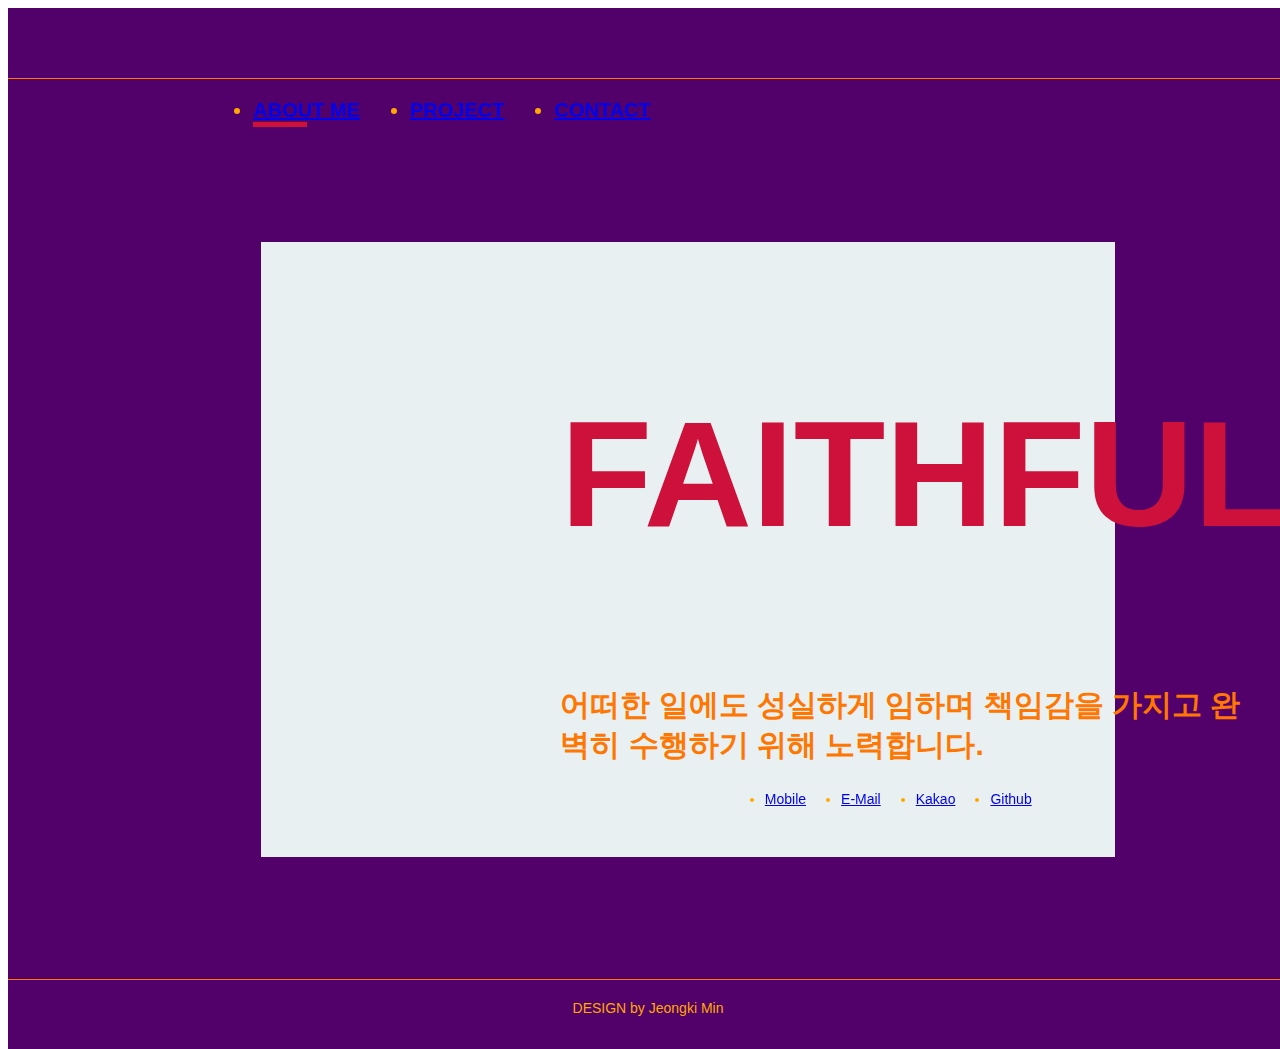
==== index.html @ d419f190 "about 섹션 자바스크립트 완료" ====
<!DOCTYPE html>
<html lang="ko">
<head>
    <meta charset="UTF-8">
    <meta http-equiv="X-UA-Compatible" content="IE=edge">
    <meta name="viewport" content="width=device-width, initial-scale=1.0">
    <link rel="stylesheet" href="css/reset.css">
    <link rel="stylesheet" href="css/style.css">
    <script defer src="js/main.js"></script>
    <script src="js/jquery-3.6.0.min.js"></script>
    <title>Document</title>
</head>
<body>
    <div id="wrap">
        <header>
            <ul id="nav">
                <li class="on" data-section="0"><a href="\">ABOUT ME</a>
                    <span class="under_bar"></span>
                </li>
                <li data-section="1"><a href="\">PROJECT</a>
                    <span class="under_bar"></span>
                </li>
                <li data-section="2"><a href="\">CONTACT</a>
                    <span class="under_bar"></span>
                </li>
            </ul>
        </header>
        <main>
            <section id="about" class="on" data-section="0">
                <ul id="pages">
                    <li class="page inner">
                        <div class="img">
                            <div class="text_box">
                                <h2>FAITHFUL</h2>
                                <h3>어떠한 일에도 성실하게 임하며 책임감을 가지고 완벽히 수행하기 위해 노력합니다.</h3>
                            </div>
                        </div>
                    </li>
                    <li class="page inner">
                        <div class="img">
                            <div class="text_box">
                                <h2>ENEGENIC</h2>
                                <h3>활발한 성격으로 많은 사람과 잘 어울리며 항상 에너지가 넘칩니다.</h3>
                            </div>
                        </div>
                    </li>
                    <li class="page inner">
                        <div class="img">
                            <div class="text_box">
                                <h2>CHALLENGE</h2>
                                <h3>도전정신으로 언제나 새로운 것에 대해 탐구하며 배우는 것에 두려움이 없습니다.</h3>
                            </div>
                        </div>
                    </li>
                    <li class="page inner">
                        <div class="img">
                            <div class="text_box">
                                <h2>SKILLS</h2>
                                <h3>코딩에 대한 기본적인 기술을 가지고 있으며 
                                    지속적인 공부를 통해 점점 늘려가고 있습니다.</h3>
                            </div>
                        </div>
                    </li>
                </ul>
            </section>
            <section id="project" data-section="1">
                <ul class="slider">
                    <li class="window page1">
                        <div class="address">
                            <span></span>
                            <p>Melon::음악이 필요한 순간, 멜론</p>
                        </div>
                        <div class="content">
                            <ul class="content_list">
                                <li>
                                    <img src="" alt="">
                                </li>
                                <li>
                                    <img src="" alt="">
                                </li>
                                <li>
                                    <img src="" alt="">
                                </li>
                            </ul>
                        </div>
                        <div class="btn">
                            <span class="left"></span>
                            <span class="center"></span>
                            <span class="right"></span>
                        </div>
                    </li>
                    <li class="window page2">
                        <div class="address">
                            <span></span>
                            <p>Melon::음악이 필요한 순간, 멜론</p>
                        </div>
                        <div class="content">
                            <ul class="content_list">
                                <li>
                                    <img src="" alt="">
                                </li>
                                <li>
                                    <img src="" alt="">
                                </li>
                                <li>
                                    <img src="" alt="">
                                </li>
                            </ul>
                        </div>
                        <div class="btn">
                            <span class="left"></span>
                            <span class="center"></span>
                            <span class="right"></span>
                        </div>
                    </li>
                    <li class="window page3">
                        <div class="address">
                            <span></span>
                            <p>Melon::음악이 필요한 순간, 멜론</p>
                        </div>
                        <div class="content">
                            <ul class="content_list">
                                <li>
                                    <img src="" alt="">
                                </li>
                                <li>
                                    <img src="" alt="">
                                </li>
                                <li>
                                    <img src="" alt="">
                                </li>
                            </ul>
                        </div>
                        <div class="btn">
                            <span class="left"></span>
                            <span class="center"></span>
                            <span class="right"></span>
                        </div>
                    </li>
                    <li class="window page4">
                        <div class="address">
                            <span></span>
                            <p>Melon::음악이 필요한 순간, 멜론</p>
                        </div>
                        <div class="content">
                            <ul class="content_list">
                                <li>
                                    <img src="" alt="">
                                </li>
                                <li>
                                    <img src="" alt="">
                                </li>
                                <li>
                                    <img src="" alt="">
                                </li>
                            </ul>
                        </div>
                        <div class="btn">
                            <span class="left"></span>
                            <span class="center"></span>
                            <span class="right"></span>
                        </div>
                    </li>
                </ul>
                <ul class ="texts">
                    <li>
                        <h4>멜론 홈페이지 리뉴얼</h4>
                        <h6 class="homepage"><a href="http://mypom11.github.io/melon" target='_blank' >mypom11.github.io/melon</a></h6>
                        <h5>HTML5, CSS3, JavaScript</h5>
                        <p>LoremasfdLoremasfdLoremasfd
                            LoremasfdLoremasfdLoremasfd
                            LoremasfdLoremasfdLoremasfd
                            LoremasfdLoremasfdLoremasfd</p>
                        <span class="launch_btn"><a href="http://mypom11.github.io/melon" target='_blank'>Lanch Project</a></span>
                    </li>
                </ul>
                <div class="scrollbar">
                    <span></span>
                </div>
            </section>
            <section id="contact" class="inner" data-section="2">
                <div class="profile">
                    <h2>MIN<br>JEONGKI</h2>
                    <ul class="profile_index">
                        <li>E-Mail <span>mypom11@gmail.com</span></li>
                        <li>GitHub <span>github.mypom11.io</span></li>
                        <li>KakaoTalk <span>kakao</span></li>
                        <li>Mobile <span>010.8787.4700</span></li>
                    </ul>
                </div>
                <div class="profile_img">

                </div>
            </section>
        </main>
        <aside>
            <ul class="side_contact">
                <li><a href="#">Mobile</a></li>
                <li><a href="#">E-Mail</a></li>
                <li><a href="#">Kakao</a></li>
                <li><a href="#">Github</a></li>
            </ul>
        </aside>
        <footer class="inner">DESIGN by Jeongki Min</footer>
    </div>
</body>
</html>
---- css/style.css ----
@-webkit-keyframes aboutScale {
  0% {
    -webkit-transform: scale(1);
            transform: scale(1);
    z-index: 0;
  }
  50% {
    -webkit-transform: scale(1.5);
            transform: scale(1.5);
    z-index: 40;
  }
  100% {
    -webkit-transform: scale(1);
            transform: scale(1);
    z-index: 0;
  }
}

@keyframes aboutScale {
  0% {
    -webkit-transform: scale(1);
            transform: scale(1);
    z-index: 0;
  }
  50% {
    -webkit-transform: scale(1.5);
            transform: scale(1.5);
    z-index: 40;
  }
  100% {
    -webkit-transform: scale(1);
            transform: scale(1);
    z-index: 0;
  }
}

body {
  overflow: hidden;
  font-size: 1.25rem;
  font-family: 'NanumSquare',sans-serif;
  width: 100vw;
  height: 100vh;
}

body .inner {
  width: 66.66667vw;
  margin: 0 auto;
}

#wrap {
  position: relative;
  width: 100%;
  height: 100%;
  background: #334257;
  padding: 7.8125vh 0;
}

#wrap header {
  position: fixed;
  top: 8.78906vh;
  left: 16.66667vw;
  z-index: 30;
}

#wrap header #nav {
  display: -webkit-box;
  display: -ms-flexbox;
  display: flex;
  -webkit-box-pack: justify;
      -ms-flex-pack: justify;
          justify-content: space-between;
  -webkit-box-align: center;
      -ms-flex-align: center;
          align-items: center;
  font-size: 1.25rem;
  font-weight: bold;
  color: #eee;
}

#wrap header #nav li {
  margin-right: 2.5em;
  position: relative;
  cursor: pointer;
}

#wrap header #nav li a {
  pointer-events: none;
}

#wrap header #nav li .under_bar {
  position: absolute;
  top: 100%;
  left: 0;
  background: #39A2DB;
  width: 0;
  height: 0.25em;
  -webkit-transition: 0.5s ease-in;
  transition: 0.5s ease-in;
  pointer-events: none;
}

#wrap header #nav li.on .under_bar {
  width: 50%;
}

#wrap header #nav li:hover .under_bar {
  width: 50%;
}

#wrap main {
  position: relative;
  border-top: 1px solid #476072;
  border-bottom: 1px solid #476072;
  width: 100%;
  height: 100%;
}

#wrap main section {
  opacity: 0;
  z-index: 0;
  -webkit-transition: 0.5s ease-in;
  transition: 0.5s ease-in;
}

#wrap main section.on {
  opacity: 1;
  z-index: 10;
}

#wrap main #about {
  display: block;
  height: 100%;
}

#wrap main #about #pages {
  width: 400vw;
  height: 100%;
  display: -webkit-box;
  display: -ms-flexbox;
  display: flex;
  position: relative;
  top: 0;
  left: 0;
  -webkit-transition: 0.5s;
  transition: 0.5s;
}

#wrap main #about #pages li {
  width: 100vw;
  height: 100%;
  display: -webkit-box;
  display: -ms-flexbox;
  display: flex;
  -webkit-box-pack: justify;
      -ms-flex-pack: justify;
          justify-content: space-between;
  -webkit-box-align: center;
      -ms-flex-align: center;
          align-items: center;
  -webkit-transition: 0.5s;
  transition: 0.5s;
  -webkit-transform: scale(1);
          transform: scale(1);
}

#wrap main #about #pages li.on {
  -webkit-animation: aboutScale 0.8s ease-in forwards;
          animation: aboutScale 0.8s ease-in forwards;
}

#wrap main #about #pages li .img {
  position: relative;
  width: 66.66667vw;
  height: 68.35938vh;
  background: #E8F0F2;
  margin: 0 auto;
}

#wrap main #about #pages li .img .text_box {
  position: absolute;
  right: -20%;
  bottom: 10%;
}

#wrap main #about #pages li .img .text_box h2 {
  font-size: 9.375rem;
  font-weight: 900;
  color: #A2DBFA;
}

#wrap main #about #pages li .img .text_box h3 {
  font-size: 1.875rem;
  font-weight: bold;
  color: #39A2DB;
  width: 23.33333em;
  line-height: 1.33333em;
}

#wrap main #project {
  display: block;
  position: absolute;
  top: 0;
  left: 0;
  width: 100%;
  height: 100%;
}

#wrap main #project .slider {
  position: absolute;
  top: 50%;
  left: 8.33333vw;
  width: 50%;
  height: 48.82812vh;
  -webkit-transform: translateY(-50%);
          transform: translateY(-50%);
  -webkit-perspective: 2000px;
          perspective: 2000px;
}

#wrap main #project .slider .window {
  width: 31.25vw;
  height: 39.0625vh;
  background: rgba(71, 96, 114, 0.4);
  border-radius: 10px;
}

#wrap main #project .slider .window.page1 {
  position: absolute;
  top: 50%;
  left: 35.15625vh;
  -webkit-transform: translateY(-50%) rotateY(40deg) scale(1);
          transform: translateY(-50%) rotateY(40deg) scale(1);
  z-index: 10;
}

#wrap main #project .slider .window.page2 {
  position: absolute;
  top: 50%;
  left: 25.39062vh;
  -webkit-transform: translateY(-50%) rotateY(30deg) scale(0.8);
          transform: translateY(-50%) rotateY(30deg) scale(0.8);
  z-index: 8;
}

#wrap main #project .slider .window.page3 {
  position: absolute;
  top: 50%;
  left: 17.57812vh;
  -webkit-transform: translateY(-50%) rotateY(20deg) scale(0.6);
          transform: translateY(-50%) rotateY(20deg) scale(0.6);
  z-index: 6;
}

#wrap main #project .slider .window.page4 {
  position: absolute;
  top: 50%;
  left: 9.76562vh;
  -webkit-transform: translateY(-50%) rotateY(10deg) scale(0.4);
          transform: translateY(-50%) rotateY(10deg) scale(0.4);
  z-index: 4;
}

#wrap main #project .slider .window .address {
  display: -webkit-box;
  display: -ms-flexbox;
  display: flex;
  font-size: 0.5rem;
  font-weight: normal;
  color: #EDEDED;
  margin: 1.36719vh auto;
  width: 80%;
  height: 1.36719vh;
  background: #000033;
  border-radius: 10px;
  line-height: 1.36719vh;
  text-indent: 1em;
}

#wrap main #project .slider .window .address span {
  margin-left: 1.04167vw;
  width: 1.36719vh;
  height: 1.36719vh;
  background: #A2DBFA;
  display: inline-block;
}

#wrap main #project .slider .window .content {
  width: 98%;
  height: 86%;
  background: #ccc;
  margin: 0 auto;
  border-radius: 4px;
  overflow: hidden;
}

#wrap main #project .slider .window .btn {
  position: absolute;
  top: 50%;
  left: 0;
  width: 100%;
  height: 3.90625vh;
  display: -webkit-box;
  display: -ms-flexbox;
  display: flex;
  -webkit-box-pack: justify;
      -ms-flex-pack: justify;
          justify-content: space-between;
  -webkit-box-align: center;
      -ms-flex-align: center;
          align-items: center;
  -webkit-transform: translateY(-50%);
          transform: translateY(-50%);
}

#wrap main #project .slider .window .btn span {
  display: block;
  opacity: 0;
  width: 3.90625vh;
  height: 3.90625vh;
  background: rebeccapurple;
  -webkit-transition: 0.2s ease-in;
  transition: 0.2s ease-in;
}

#wrap main #project .slider .window .btn span:hover {
  opacity: 1;
}

#wrap main #project .texts {
  position: absolute;
  top: 50%;
  left: 61.45833vw;
  -webkit-transform: translateY(-50%);
          transform: translateY(-50%);
}

#wrap main #project .texts h4 {
  font-size: 2.5rem;
  font-weight: bolder;
  color: #EDEDED;
}

#wrap main #project .texts h6 {
  font-size: 1.125rem;
  font-weight: normal;
  color: #0099FF;
  margin-bottom: 1.11111em;
  margin-top: 1.11111em;
}

#wrap main #project .texts h5 {
  font-size: 1.875rem;
  font-weight: normal;
  color: #EDEDED;
}

#wrap main #project .texts p {
  font-size: 1.25rem;
  font-weight: normal;
  color: #EDEDED;
  width: 15.625vw;
  margin-bottom: 1em;
  margin-top: 1em;
}

#wrap main #project .texts .launch_btn {
  display: inline-block;
  font-size: 1.125rem;
  font-weight: bold;
  color: #EDEDED;
  background: #0066CC;
  padding: 0.44444em 1.11111em;
  border-radius: 30px;
  margin-top: 5.85938vh;
}

#wrap main #project .scrollbar {
  position: absolute;
  left: 50%;
  bottom: 10%;
  width: 23.95833vw;
  height: 0.97656vh;
  background: #476072;
  -webkit-transform: translateX(-50%);
          transform: translateX(-50%);
  border-radius: 20px;
}

#wrap main #project .scrollbar span {
  position: absolute;
  top: 1px;
  left: 0;
  display: block;
  width: 20%;
  height: 80%;
  background: #334257;
  border-radius: 20px;
}

#wrap main #contact {
  position: absolute;
  top: 5.85938vh;
  left: 16.66667vw;
  display: -webkit-box;
  display: -ms-flexbox;
  display: flex;
  -webkit-box-align: center;
      -ms-flex-align: center;
          align-items: center;
  height: 74.21875vh;
}

#wrap main #contact .profile {
  width: 50%;
  height: 80%;
}

#wrap main #contact .profile h2 {
  font-size: 5rem;
  font-weight: 900;
  color: #EFEFEF;
}

#wrap main #contact .profile .profile_index {
  width: 80%;
  margin-top: 4.88281vh;
  display: -ms-grid;
  display: grid;
  -ms-grid-rows: (1fr)[4];
      grid-template-rows: repeat(4, 1fr);
}

#wrap main #contact .profile .profile_index li {
  position: relative;
  font-size: 1.875rem;
  font-weight: bold;
  color: #FFC947;
  padding: 0.66667em 0;
  border-bottom: 1px solid #185ADB;
}

#wrap main #contact .profile .profile_index li span {
  font-size: 1.125rem;
  font-weight: normal;
  position: absolute;
  top: 50%;
  left: 13.33333em;
  -webkit-transform: translateY(-50%);
          transform: translateY(-50%);
}

#wrap main #contact .profile_img {
  width: 50%;
  height: 100%;
  background: #185ADB;
}

#wrap aside {
  position: fixed;
  right: 16.66667vw;
  bottom: 8.78906vh;
  font-size: 0.875rem;
  color: #eee;
  z-index: 30;
}

#wrap aside .side_contact {
  display: -webkit-box;
  display: -ms-flexbox;
  display: flex;
  -webkit-box-pack: justify;
      -ms-flex-pack: justify;
          justify-content: space-between;
  -webkit-box-align: center;
      -ms-flex-align: center;
          align-items: center;
}

#wrap aside .side_contact li {
  margin-right: 2.5em;
  -webkit-transition: 0.5s;
  transition: 0.5s;
}

#wrap aside .side_contact li:hover {
  color: #39A2DB;
}

#wrap footer {
  padding-top: 1.42857em;
  font-size: 0.875rem;
  font-weight: normal;
  color: #476072;
  display: -webkit-box;
  display: -ms-flexbox;
  display: flex;
  -webkit-box-pack: center;
      -ms-flex-pack: center;
          justify-content: center;
  -webkit-box-align: center;
      -ms-flex-align: center;
          align-items: center;
}
/*# sourceMappingURL=style.css.map */
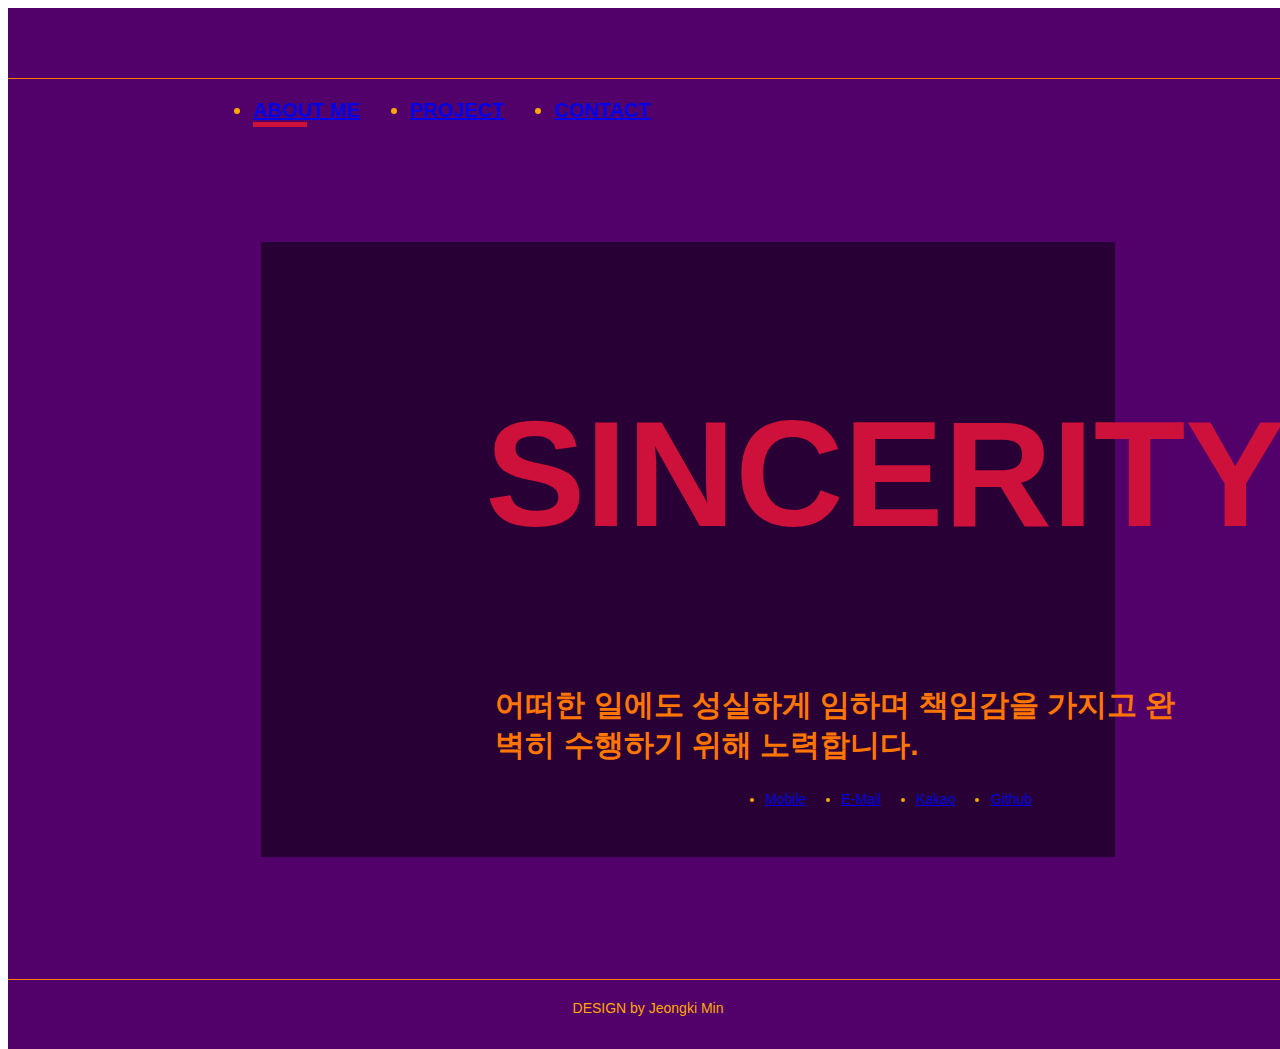
==== commit 3954df55: "비디오 추가 및 기본 프로토 타입 완성 추후 내용 입력 및 애니메이션 추가" ====
--- a/index.html
+++ b/index.html
@@ -5,10 +5,10 @@
     <meta http-equiv="X-UA-Compatible" content="IE=edge">
     <meta name="viewport" content="width=device-width, initial-scale=1.0">
     <link rel="stylesheet" href="css/reset.css">
-    <link rel="stylesheet" href="css/style.css">
+    <link rel="stylesheet" href="scss/style.css">
     <script defer src="js/main.js"></script>
     <script src="js/jquery-3.6.0.min.js"></script>
-    <title>Document</title>
+    <title>민정기::PORTPOLIO</title>
 </head>
 <body>
     <div id="wrap">
@@ -29,23 +29,29 @@
             <section id="about" class="on" data-section="0">
                 <ul id="pages">
                     <li class="page inner">
-                        <div class="img">
-                            <div class="text_box">
-                                <h2>FAITHFUL</h2>
+                        <div class="video">
+                            <video src="videos/pexels-mart-production-7262264.mp4" autoplay muted loop></video>
+                            <div class="black_bg"></div>
+                            <div class="text_box">
+                                <h2>SINCERITY</h2>
                                 <h3>어떠한 일에도 성실하게 임하며 책임감을 가지고 완벽히 수행하기 위해 노력합니다.</h3>
                             </div>
                         </div>
                     </li>
                     <li class="page inner">
-                        <div class="img">
-                            <div class="text_box">
-                                <h2>ENEGENIC</h2>
+                        <div class="video">
+                            <video src="videos/enegetic.mp4" muted loop></video>
+                            <div class="black_bg"></div>
+                            <div class="text_box">
+                                <h2>ENEGETIC</h2>
                                 <h3>활발한 성격으로 많은 사람과 잘 어울리며 항상 에너지가 넘칩니다.</h3>
                             </div>
                         </div>
                     </li>
                     <li class="page inner">
-                        <div class="img">
+                        <div class="video">
+                            <video src="videos/challenge.mp4" muted loop></video>
+                            <div class="black_bg"></div>
                             <div class="text_box">
                                 <h2>CHALLENGE</h2>
                                 <h3>도전정신으로 언제나 새로운 것에 대해 탐구하며 배우는 것에 두려움이 없습니다.</h3>
@@ -53,7 +59,8 @@
                         </div>
                     </li>
                     <li class="page inner">
-                        <div class="img">
+                        <div class="video">
+                            <div class="black_bg"></div>
                             <div class="text_box">
                                 <h2>SKILLS</h2>
                                 <h3>코딩에 대한 기본적인 기술을 가지고 있으며 
@@ -65,81 +72,77 @@
             </section>
             <section id="project" data-section="1">
                 <ul class="slider">
-                    <li class="window page1">
-                        <div class="address">
-                            <span></span>
+                    <li class="window page0" data-class="0" >
+                        <div class="address">
                             <p>Melon::음악이 필요한 순간, 멜론</p>
                         </div>
                         <div class="content">
                             <ul class="content_list">
                                 <li>
-                                    <img src="" alt="">
-                                </li>
-                                <li>
-                                    <img src="" alt="">
-                                </li>
-                                <li>
-                                    <img src="" alt="">
-                                </li>
-                            </ul>
-                        </div>
-                        <div class="btn">
-                            <span class="left"></span>
-                            <span class="center"></span>
-                            <span class="right"></span>
-                        </div>
-                    </li>
-                    <li class="window page2">
-                        <div class="address">
-                            <span></span>
-                            <p>Melon::음악이 필요한 순간, 멜론</p>
-                        </div>
-                        <div class="content">
-                            <ul class="content_list">
-                                <li>
-                                    <img src="" alt="">
-                                </li>
-                                <li>
-                                    <img src="" alt="">
-                                </li>
-                                <li>
-                                    <img src="" alt="">
-                                </li>
-                            </ul>
-                        </div>
-                        <div class="btn">
-                            <span class="left"></span>
-                            <span class="center"></span>
-                            <span class="right"></span>
-                        </div>
-                    </li>
-                    <li class="window page3">
-                        <div class="address">
-                            <span></span>
-                            <p>Melon::음악이 필요한 순간, 멜론</p>
-                        </div>
-                        <div class="content">
-                            <ul class="content_list">
-                                <li>
-                                    <img src="" alt="">
-                                </li>
-                                <li>
-                                    <img src="" alt="">
-                                </li>
-                                <li>
-                                    <img src="" alt="">
-                                </li>
-                            </ul>
-                        </div>
-                        <div class="btn">
-                            <span class="left"></span>
-                            <span class="center"></span>
-                            <span class="right"></span>
-                        </div>
-                    </li>
-                    <li class="window page4">
-                        <div class="address">
-                            <span></span>
+                                    <video src="videos/melon0.mp4" autoplay muted loop></video>
+                                </li>
+                                <li>
+                                    <video src="videos/melon1.mp4" autoplay muted loop></video>
+                                </li>
+                                <li>
+                                    <video src="videos/melon2.mp4" autoplay muted loop></video>
+                                </li>
+                            </ul>
+                        </div>
+                        <div class="btn">
+                            <span class="left"></span>
+                            <span class="center"></span>
+                            <span class="right"></span>
+                        </div>
+                    </li>
+                    <li class="window page1" data-class="1" >
+                        <div class="address">
+                            <p>IONIQ5::Welcome on board</p>
+                        </div>
+                        <div class="content">
+                            <ul class="content_list">
+                                <li>
+                                    <video src="videos/ioniq0.webm" autoplay muted loop></video>
+                                </li>
+                                <li>
+                                    <video src="videos/ioniq1.webm" autoplay muted loop></video>
+                                </li>
+                                <li>
+                                    <video src="videos/ioniq2.webm" autoplay muted loop></video>
+                                </li>
+                            </ul>
+                        </div>
+                        <div class="btn">
+                            <span class="left"></span>
+                            <span class="center"></span>
+                            <span class="right"></span>
+                        </div>
+                    </li>
+                    <li class="window page2" data-class="2" >
+                        <div class="address">
+                            <p>IONIQ5::Welcome on board</p>
+                        </div>
+                        <div class="content">
+                            <ul class="content_list">
+                                <li>
+                                    <img src="" alt="">
+                                </li>
+                                <li>
+                                    <img src="" alt="">
+                                </li>
+                                <li>
+                                    <img src="" alt="">
+                                </li>
+                            </ul>
+                        </div>
+                        <div class="btn">
+                            <span class="left"></span>
+                            <span class="center"></span>
+                            <span class="right"></span>
+                        </div>
+                    </li>
+                    <li class="window page3" data-class="3" >
+                        <div class="address">
                             <p>Melon::음악이 필요한 순간, 멜론</p>
                         </div>
                         <div class="content">
@@ -163,6 +166,36 @@
                     </li>
                 </ul>
                 <ul class ="texts">
+                    <li>
+                        <h4>멜론 홈페이지 리뉴얼</h4>
+                        <h6 class="homepage"><a href="http://mypom11.github.io/melon" target='_blank' >mypom11.github.io/melon</a></h6>
+                        <h5>HTML5, CSS3, JavaScript</h5>
+                        <p>LoremasfdLoremasfdLoremasfd
+                            LoremasfdLoremasfdLoremasfd
+                            LoremasfdLoremasfdLoremasfd
+                            LoremasfdLoremasfdLoremasfd</p>
+                        <span class="launch_btn"><a href="http://mypom11.github.io/melon" target='_blank'>Lanch Project</a></span>
+                    </li>
+                    <li>
+                        <h4>아이오닉 이벤트 페이지 제작</h4>
+                        <h6 class="homepage"><a href="http://mypom11.github.io/ioniq" target='_blank' >mypom11.github.io/ioniq</a></h6>
+                        <h5>HTML5, CSS3, JavaScript</h5>
+                        <p>LoremasfdLoremasfdLoremasfd
+                            LoremasfdLoremasfdLoremasfd
+                            LoremasfdLoremasfdLoremasfd
+                            LoremasfdLoremasfdLoremasfd</p>
+                        <span class="launch_btn"><a href="http://mypom11.github.io/ioniq" target='_blank'>Lanch Project</a></span>
+                    </li>
+                    <li>
+                        <h4>멜론 홈페이지 리뉴얼</h4>
+                        <h6 class="homepage"><a href="http://mypom11.github.io/melon" target='_blank' >mypom11.github.io/melon</a></h6>
+                        <h5>HTML5, CSS3, JavaScript</h5>
+                        <p>LoremasfdLoremasfdLoremasfd
+                            LoremasfdLoremasfdLoremasfd
+                            LoremasfdLoremasfdLoremasfd
+                            LoremasfdLoremasfdLoremasfd</p>
+                        <span class="launch_btn"><a href="http://mypom11.github.io/melon" target='_blank'>Lanch Project</a></span>
+                    </li>
                     <li>
                         <h4>멜론 홈페이지 리뉴얼</h4>
                         <h6 class="homepage"><a href="http://mypom11.github.io/melon" target='_blank' >mypom11.github.io/melon</a></h6>
@@ -183,7 +216,7 @@
                     <h2>MIN<br>JEONGKI</h2>
                     <ul class="profile_index">
                         <li>E-Mail <span>mypom11@gmail.com</span></li>
-                        <li>GitHub <span>github.mypom11.io</span></li>
+                        <li>GitHub <span>github.io/mypom11</span></li>
                         <li>KakaoTalk <span>kakao</span></li>
                         <li>Mobile <span>010.8787.4700</span></li>
                     </ul>
--- a/scss/style.css
+++ b/scss/style.css
@@ -0,0 +1,792 @@
+@-webkit-keyframes aboutScale {
+  0% {
+    -webkit-transform: scale(1);
+            transform: scale(1);
+    z-index: 0;
+  }
+  50% {
+    -webkit-transform: scale(1.5);
+            transform: scale(1.5);
+    z-index: 40;
+  }
+  100% {
+    -webkit-transform: scale(1);
+            transform: scale(1);
+    z-index: 0;
+  }
+}
+
+@keyframes aboutScale {
+  0% {
+    -webkit-transform: scale(1);
+            transform: scale(1);
+    z-index: 0;
+  }
+  50% {
+    -webkit-transform: scale(1.5);
+            transform: scale(1.5);
+    z-index: 40;
+  }
+  100% {
+    -webkit-transform: scale(1);
+            transform: scale(1);
+    z-index: 0;
+  }
+}
+
+@-webkit-keyframes textAni {
+  from {
+    -webkit-transform: translateY(20%);
+            transform: translateY(20%);
+    opacity: 0;
+  }
+  to {
+    -webkit-transform: translateY(0%);
+            transform: translateY(0%);
+    opacity: 1;
+  }
+}
+
+@keyframes textAni {
+  from {
+    -webkit-transform: translateY(20%);
+            transform: translateY(20%);
+    opacity: 0;
+  }
+  to {
+    -webkit-transform: translateY(0%);
+            transform: translateY(0%);
+    opacity: 1;
+  }
+}
+
+body {
+  overflow: hidden;
+  font-size: 1.25rem;
+  font-family: 'NanumSquare',sans-serif;
+  width: 100vw;
+  height: 100vh;
+}
+
+body .inner {
+  width: 66.66667vw;
+  margin: 0 auto;
+}
+
+#wrap {
+  position: relative;
+  width: 100%;
+  height: 100%;
+  background: #334257;
+  padding: 7.8125vh 0;
+  -webkit-transition: 0.5s;
+  transition: 0.5s;
+}
+
+#wrap header {
+  position: fixed;
+  top: 8.78906vh;
+  left: 16.66667vw;
+  z-index: 30;
+}
+
+#wrap header #nav {
+  display: -webkit-box;
+  display: -ms-flexbox;
+  display: flex;
+  -webkit-box-pack: justify;
+      -ms-flex-pack: justify;
+          justify-content: space-between;
+  -webkit-box-align: center;
+      -ms-flex-align: center;
+          align-items: center;
+  font-size: 1.25rem;
+  font-weight: bold;
+  color: #eee;
+}
+
+#wrap header #nav li {
+  margin-right: 2.5em;
+  position: relative;
+  cursor: pointer;
+}
+
+#wrap header #nav li a {
+  pointer-events: none;
+}
+
+#wrap header #nav li .under_bar {
+  position: absolute;
+  top: 100%;
+  left: 0;
+  background: #39A2DB;
+  width: 0;
+  height: 0.25em;
+  -webkit-transition: 0.5s ease-in;
+  transition: 0.5s ease-in;
+  pointer-events: none;
+}
+
+#wrap header #nav li.on .under_bar {
+  width: 50%;
+}
+
+#wrap header #nav li:hover .under_bar {
+  width: 50%;
+}
+
+#wrap main {
+  position: relative;
+  border-top: 1px solid #476072;
+  border-bottom: 1px solid #476072;
+  width: 100%;
+  height: 100%;
+}
+
+#wrap main section {
+  opacity: 0;
+  z-index: 0;
+  -webkit-transition: 0.5s ease-in;
+  transition: 0.5s ease-in;
+}
+
+#wrap main section.on {
+  opacity: 1;
+  z-index: 10;
+}
+
+#wrap main #about {
+  display: block;
+  height: 100%;
+}
+
+#wrap main #about #pages {
+  width: 400vw;
+  height: 100%;
+  display: -webkit-box;
+  display: -ms-flexbox;
+  display: flex;
+  position: relative;
+  top: 0;
+  left: 0;
+  -webkit-transition: 0.5s;
+  transition: 0.5s;
+}
+
+#wrap main #about #pages li {
+  width: 100vw;
+  height: 100%;
+  display: -webkit-box;
+  display: -ms-flexbox;
+  display: flex;
+  -webkit-box-pack: justify;
+      -ms-flex-pack: justify;
+          justify-content: space-between;
+  -webkit-box-align: center;
+      -ms-flex-align: center;
+          align-items: center;
+  -webkit-transition: 0.5s;
+  transition: 0.5s;
+  -webkit-transform: scale(1);
+          transform: scale(1);
+}
+
+#wrap main #about #pages li.on {
+  -webkit-animation: aboutScale 0.8s ease-in forwards;
+          animation: aboutScale 0.8s ease-in forwards;
+}
+
+#wrap main #about #pages li .video {
+  position: relative;
+  width: 66.66667vw;
+  height: 68.35938vh;
+  margin: 0 auto;
+}
+
+#wrap main #about #pages li .video .black_bg {
+  width: 100%;
+  height: 100%;
+  position: absolute;
+  top: 0;
+  left: 0;
+  background: rgba(0, 0, 0, 0.5);
+}
+
+#wrap main #about #pages li .video:nth-child(4) {
+  background: #ccc;
+}
+
+#wrap main #about #pages li .video video {
+  width: 100%;
+  height: 100%;
+  -o-object-fit: cover;
+     object-fit: cover;
+}
+
+#wrap main #about #pages li .video .text_box {
+  position: absolute;
+  right: -20%;
+  bottom: 10%;
+}
+
+#wrap main #about #pages li .video .text_box h2 {
+  font-size: 9.375rem;
+  font-weight: 900;
+  color: #A2DBFA;
+}
+
+#wrap main #about #pages li .video .text_box h3 {
+  font-size: 1.875rem;
+  font-weight: bold;
+  color: #39A2DB;
+  width: 23.33333em;
+  line-height: 1.33333em;
+  margin-left: 0.33333em;
+}
+
+#wrap main #project {
+  display: block;
+  position: absolute;
+  top: 0;
+  left: 0;
+  width: 100%;
+  height: 100%;
+}
+
+#wrap main #project .slider {
+  position: absolute;
+  top: 50%;
+  left: 8.33333vw;
+  width: 50%;
+  height: 48.82812vh;
+  -webkit-transform: translateY(-50%);
+          transform: translateY(-50%);
+  -webkit-perspective: 2000px;
+          perspective: 2000px;
+  pointer-events: none;
+  overflow: hidden;
+}
+
+#wrap main #project .slider .window {
+  display: none;
+  pointer-events: none;
+}
+
+#wrap main #project .slider .window:nth-child(2) .content .content_list li:nth-child(3) {
+  background: #000033;
+  display: -webkit-box;
+  display: -ms-flexbox;
+  display: flex;
+  -webkit-box-pack: center;
+      -ms-flex-pack: center;
+          justify-content: center;
+  -webkit-box-align: center;
+      -ms-flex-align: center;
+          align-items: center;
+}
+
+#wrap main #project .slider .window:nth-child(2) .content .content_list li:nth-child(3) video {
+  width: 50%;
+  height: 100%;
+}
+
+#wrap main #project .slider .window.page-1, #wrap main #project .slider .window.page-2, #wrap main #project .slider .window.page-3 {
+  width: 31.25vw;
+  height: 39.0625vh;
+  background: rgba(71, 96, 114, 0.4);
+  border-radius: 10px;
+  -webkit-transition: 0.5s;
+  transition: 0.5s;
+  pointer-events: auto;
+  display: block;
+  position: absolute;
+  top: 50%;
+  left: 46.875vw;
+  -webkit-transform: translateY(-50%) rotateY(40deg) scale(1);
+          transform: translateY(-50%) rotateY(40deg) scale(1);
+  z-index: 10;
+}
+
+#wrap main #project .slider .window.page0 {
+  width: 31.25vw;
+  height: 39.0625vh;
+  background: rgba(71, 96, 114, 0.4);
+  border-radius: 10px;
+  -webkit-transition: 0.5s;
+  transition: 0.5s;
+  pointer-events: auto;
+  display: block;
+  position: absolute;
+  top: 50%;
+  left: 29.29688vh;
+  -webkit-transform: translateY(-50%) rotateY(40deg) scale(1);
+          transform: translateY(-50%) rotateY(40deg) scale(1);
+  z-index: 10;
+}
+
+#wrap main #project .slider .window.page1 {
+  width: 31.25vw;
+  height: 39.0625vh;
+  background: rgba(71, 96, 114, 0.4);
+  border-radius: 10px;
+  -webkit-transition: 0.5s;
+  transition: 0.5s;
+  pointer-events: auto;
+  display: block;
+  position: absolute;
+  top: 50%;
+  left: 19.53125vh;
+  -webkit-transform: translateY(-50%) rotateY(30deg) scale(0.8);
+          transform: translateY(-50%) rotateY(30deg) scale(0.8);
+  z-index: 8;
+}
+
+#wrap main #project .slider .window.page2 {
+  width: 31.25vw;
+  height: 39.0625vh;
+  background: rgba(71, 96, 114, 0.4);
+  border-radius: 10px;
+  -webkit-transition: 0.5s;
+  transition: 0.5s;
+  pointer-events: auto;
+  display: block;
+  position: absolute;
+  top: 50%;
+  left: 9.76562vh;
+  -webkit-transform: translateY(-50%) rotateY(20deg) scale(0.6);
+          transform: translateY(-50%) rotateY(20deg) scale(0.6);
+  z-index: 6;
+}
+
+#wrap main #project .slider .window.page3 {
+  width: 31.25vw;
+  height: 39.0625vh;
+  background: rgba(71, 96, 114, 0.4);
+  border-radius: 10px;
+  -webkit-transition: 0.5s;
+  transition: 0.5s;
+  pointer-events: auto;
+  display: block;
+  position: absolute;
+  top: 50%;
+  left: 0vh;
+  -webkit-transform: translateY(-50%) rotateY(10deg) scale(0.4);
+          transform: translateY(-50%) rotateY(10deg) scale(0.4);
+  z-index: 4;
+}
+
+#wrap main #project .slider .window .address {
+  display: -webkit-box;
+  display: -ms-flexbox;
+  display: flex;
+  font-size: 0.5rem;
+  font-weight: normal;
+  color: #EDEDED;
+  margin: 1.36719vh auto;
+  width: 80%;
+  height: 1.36719vh;
+  background: #000033;
+  border-radius: 10px;
+  line-height: 1.36719vh;
+  text-indent: 1em;
+  pointer-events: none;
+}
+
+#wrap main #project .slider .window .address img {
+  margin-left: 1.04167vw;
+  width: 1.36719vh;
+  height: 1.36719vh;
+  background: #A2DBFA;
+  display: inline-block;
+}
+
+#wrap main #project .slider .window .content {
+  position: relative;
+  width: 98%;
+  height: 86%;
+  margin: 0 auto;
+  border-radius: 4px;
+  overflow: hidden;
+  pointer-events: none;
+}
+
+#wrap main #project .slider .window .content .content_list {
+  position: absolute;
+  top: 0;
+  left: 0;
+  display: -webkit-box;
+  display: -ms-flexbox;
+  display: flex;
+  -webkit-box-pack: justify;
+      -ms-flex-pack: justify;
+          justify-content: space-between;
+  -webkit-box-align: center;
+      -ms-flex-align: center;
+          align-items: center;
+  width: 100%;
+  height: 100%;
+  -webkit-transition: 0.5s ease-in;
+  transition: 0.5s ease-in;
+}
+
+#wrap main #project .slider .window .content .content_list li {
+  width: 100%;
+  height: 100%;
+}
+
+#wrap main #project .slider .window .content .content_list li video {
+  width: 100%;
+  height: 100%;
+  -o-object-fit: fill;
+     object-fit: fill;
+}
+
+#wrap main #project .slider .window.on {
+  -webkit-transform: translateY(-50%) rotateY(0deg) scale(1);
+          transform: translateY(-50%) rotateY(0deg) scale(1);
+  -webkit-animation: paused;
+          animation: paused;
+}
+
+#wrap main #project .slider .window.on .btn {
+  -webkit-box-pack: justify;
+      -ms-flex-pack: justify;
+          justify-content: space-between;
+}
+
+#wrap main #project .slider .window.on .btn span {
+  display: block;
+  opacity: 0.3;
+}
+
+#wrap main #project .slider .window.on .btn span:hover {
+  opacity: 1;
+}
+
+#wrap main #project .slider .window.on .btn span:hover:nth-child(1) {
+  background-image: url("../images/icons/btn_left_hover.png");
+  background-position: center center;
+  background-size: cover;
+  background-repeat: no-repeat;
+}
+
+#wrap main #project .slider .window.on .btn span:hover:nth-child(3) {
+  background-image: url("../images/icons/btn_right_hover.png");
+  background-position: center center;
+  background-size: cover;
+  background-repeat: no-repeat;
+}
+
+#wrap main #project .slider .window.on .btn span:nth-child(2) {
+  background-image: url("../images/icons/btn_down.png");
+  background-position: center center;
+  background-size: cover;
+  background-repeat: no-repeat;
+}
+
+#wrap main #project .slider .window.on .btn span:nth-child(2):hover {
+  background-image: url("../images/icons/btn_down_hover.png");
+  background-position: center center;
+  background-size: cover;
+  background-repeat: no-repeat;
+}
+
+#wrap main #project .slider .window .btn {
+  position: absolute;
+  top: 50%;
+  left: 10%;
+  width: 80%;
+  height: 3.90625vh;
+  display: -webkit-box;
+  display: -ms-flexbox;
+  display: flex;
+  -webkit-box-pack: center;
+      -ms-flex-pack: center;
+          justify-content: center;
+  -webkit-box-align: center;
+      -ms-flex-align: center;
+          align-items: center;
+  -webkit-transform: translateY(-50%);
+          transform: translateY(-50%);
+  pointer-events: none;
+}
+
+#wrap main #project .slider .window .btn span {
+  pointer-events: auto;
+  display: none;
+  opacity: 0;
+  cursor: pointer;
+  width: 3.90625vh;
+  height: 3.90625vh;
+  -webkit-transition: 0.2s ease-in;
+  transition: 0.2s ease-in;
+}
+
+#wrap main #project .slider .window .btn span:nth-child(1) {
+  background-image: url("../images/icons/btn_left.png");
+  background-position: center center;
+  background-size: cover;
+  background-repeat: no-repeat;
+}
+
+#wrap main #project .slider .window .btn span:nth-child(2) {
+  background-image: url("../images/icons/btn_up.png");
+  background-position: center center;
+  background-size: cover;
+  background-repeat: no-repeat;
+  opacity: 0.3;
+  display: block;
+}
+
+#wrap main #project .slider .window .btn span:nth-child(2):hover {
+  background-image: url("../images/icons/btn_up_hover.png");
+  background-position: center center;
+  background-size: cover;
+  background-repeat: no-repeat;
+  opacity: 1;
+}
+
+#wrap main #project .slider .window .btn span:nth-child(3) {
+  background-image: url("../images/icons/btn_right.png");
+  background-position: center center;
+  background-size: cover;
+  background-repeat: no-repeat;
+}
+
+#wrap main #project .texts {
+  position: relative;
+  position: absolute;
+  top: 50%;
+  left: 61.45833vw;
+  width: 50%;
+}
+
+#wrap main #project .texts li {
+  position: absolute;
+  top: 0;
+  left: 0;
+  -webkit-transform: translateY(-50%);
+          transform: translateY(-50%);
+  visibility: hidden;
+  opacity: 0;
+  -webkit-transition: 0.5s ease-in;
+  transition: 0.5s ease-in;
+}
+
+#wrap main #project .texts li.on {
+  visibility: visible;
+  opacity: 1;
+  z-index: 5;
+}
+
+#wrap main #project .texts li.on h4 {
+  -webkit-animation: textAni 0.5s 0.5s ease-in forwards;
+          animation: textAni 0.5s 0.5s ease-in forwards;
+}
+
+#wrap main #project .texts li.on h6 {
+  -webkit-animation: textAni 0.5s 1s ease-in forwards;
+          animation: textAni 0.5s 1s ease-in forwards;
+}
+
+#wrap main #project .texts li.on h5 {
+  -webkit-animation: textAni 0.5s 1.5s ease-in forwards;
+          animation: textAni 0.5s 1.5s ease-in forwards;
+}
+
+#wrap main #project .texts li.on p {
+  -webkit-animation: textAni 0.5s 2s ease-in forwards;
+          animation: textAni 0.5s 2s ease-in forwards;
+}
+
+#wrap main #project .texts li.on .launch_btn {
+  -webkit-animation: textAni 0.5s 2.5s ease-in forwards;
+          animation: textAni 0.5s 2.5s ease-in forwards;
+}
+
+#wrap main #project .texts h4 {
+  font-size: 2.5rem;
+  font-weight: bolder;
+  color: #EDEDED;
+  opacity: 0;
+  -webkit-transform: translateY(20%);
+          transform: translateY(20%);
+}
+
+#wrap main #project .texts h6 {
+  font-size: 1.125rem;
+  font-weight: normal;
+  color: #0099FF;
+  margin-bottom: 1.11111em;
+  margin-top: 1.11111em;
+  opacity: 0;
+  -webkit-transform: translateY(20%);
+          transform: translateY(20%);
+}
+
+#wrap main #project .texts h5 {
+  font-size: 1.25rem;
+  font-weight: bold;
+  color: #EDEDED;
+  opacity: 0;
+  -webkit-transform: translateY(20%);
+          transform: translateY(20%);
+}
+
+#wrap main #project .texts p {
+  font-size: 1.25rem;
+  font-weight: normal;
+  color: #EDEDED;
+  width: 15.625vw;
+  margin-bottom: 1em;
+  margin-top: 1em;
+  opacity: 0;
+  -webkit-transform: translateY(20%);
+          transform: translateY(20%);
+}
+
+#wrap main #project .texts .launch_btn {
+  display: inline-block;
+  font-size: 1.125rem;
+  font-weight: bold;
+  color: #EDEDED;
+  background: #0066CC;
+  padding: 0.44444em 1.11111em;
+  border-radius: 30px;
+  margin-top: 5.85938vh;
+  opacity: 0;
+  -webkit-transform: translateY(20%);
+          transform: translateY(20%);
+}
+
+#wrap main #project .scrollbar {
+  position: absolute;
+  left: 50%;
+  bottom: 10%;
+  width: 23.95833vw;
+  height: 0.97656vh;
+  background: #476072;
+  -webkit-transform: translateX(-50%);
+          transform: translateX(-50%);
+  border-radius: 20px;
+}
+
+#wrap main #project .scrollbar span {
+  position: absolute;
+  top: 1px;
+  left: 0;
+  display: block;
+  width: 25%;
+  height: 80%;
+  background: #A2DBFA;
+  border-radius: 20px;
+  -webkit-transition: 0.5s;
+  transition: 0.5s;
+  pointer-events: none;
+}
+
+#wrap main #contact {
+  position: absolute;
+  top: 5.85938vh;
+  left: 16.66667vw;
+  display: -webkit-box;
+  display: -ms-flexbox;
+  display: flex;
+  -webkit-box-align: center;
+      -ms-flex-align: center;
+          align-items: center;
+  height: 74.21875vh;
+}
+
+#wrap main #contact .profile {
+  width: 50%;
+  height: 80%;
+}
+
+#wrap main #contact .profile h2 {
+  font-size: 5rem;
+  font-weight: 900;
+  color: #EFEFEF;
+}
+
+#wrap main #contact .profile .profile_index {
+  width: 80%;
+  margin-top: 4.88281vh;
+  display: -ms-grid;
+  display: grid;
+  -ms-grid-rows: (7.8125vh)[4];
+      grid-template-rows: repeat(4, 7.8125vh);
+}
+
+#wrap main #contact .profile .profile_index li {
+  position: relative;
+  font-size: 1.875rem;
+  font-weight: bold;
+  color: #FFC947;
+  padding: 0.66667em 0;
+  border-bottom: 1px solid #185ADB;
+}
+
+#wrap main #contact .profile .profile_index li span {
+  font-size: 1.125rem;
+  font-weight: normal;
+  position: absolute;
+  top: 50%;
+  left: 13.33333em;
+  -webkit-transform: translateY(-50%);
+          transform: translateY(-50%);
+}
+
+#wrap main #contact .profile_img {
+  width: 50%;
+  height: 100%;
+  background: #185ADB;
+}
+
+#wrap aside {
+  position: fixed;
+  right: 16.66667vw;
+  bottom: 8.78906vh;
+  font-size: 0.875rem;
+  color: #eee;
+  z-index: 30;
+}
+
+#wrap aside .side_contact {
+  display: -webkit-box;
+  display: -ms-flexbox;
+  display: flex;
+  -webkit-box-pack: justify;
+      -ms-flex-pack: justify;
+          justify-content: space-between;
+  -webkit-box-align: center;
+      -ms-flex-align: center;
+          align-items: center;
+}
+
+#wrap aside .side_contact li {
+  margin-right: 2.5em;
+  -webkit-transition: 0.5s;
+  transition: 0.5s;
+}
+
+#wrap aside .side_contact li:hover {
+  color: #39A2DB;
+}
+
+#wrap footer {
+  padding-top: 1.42857em;
+  font-size: 0.875rem;
+  font-weight: normal;
+  color: #476072;
+  display: -webkit-box;
+  display: -ms-flexbox;
+  display: flex;
+  -webkit-box-pack: center;
+      -ms-flex-pack: center;
+          justify-content: center;
+  -webkit-box-align: center;
+      -ms-flex-align: center;
+          align-items: center;
+}
+/*# sourceMappingURL=style.css.map */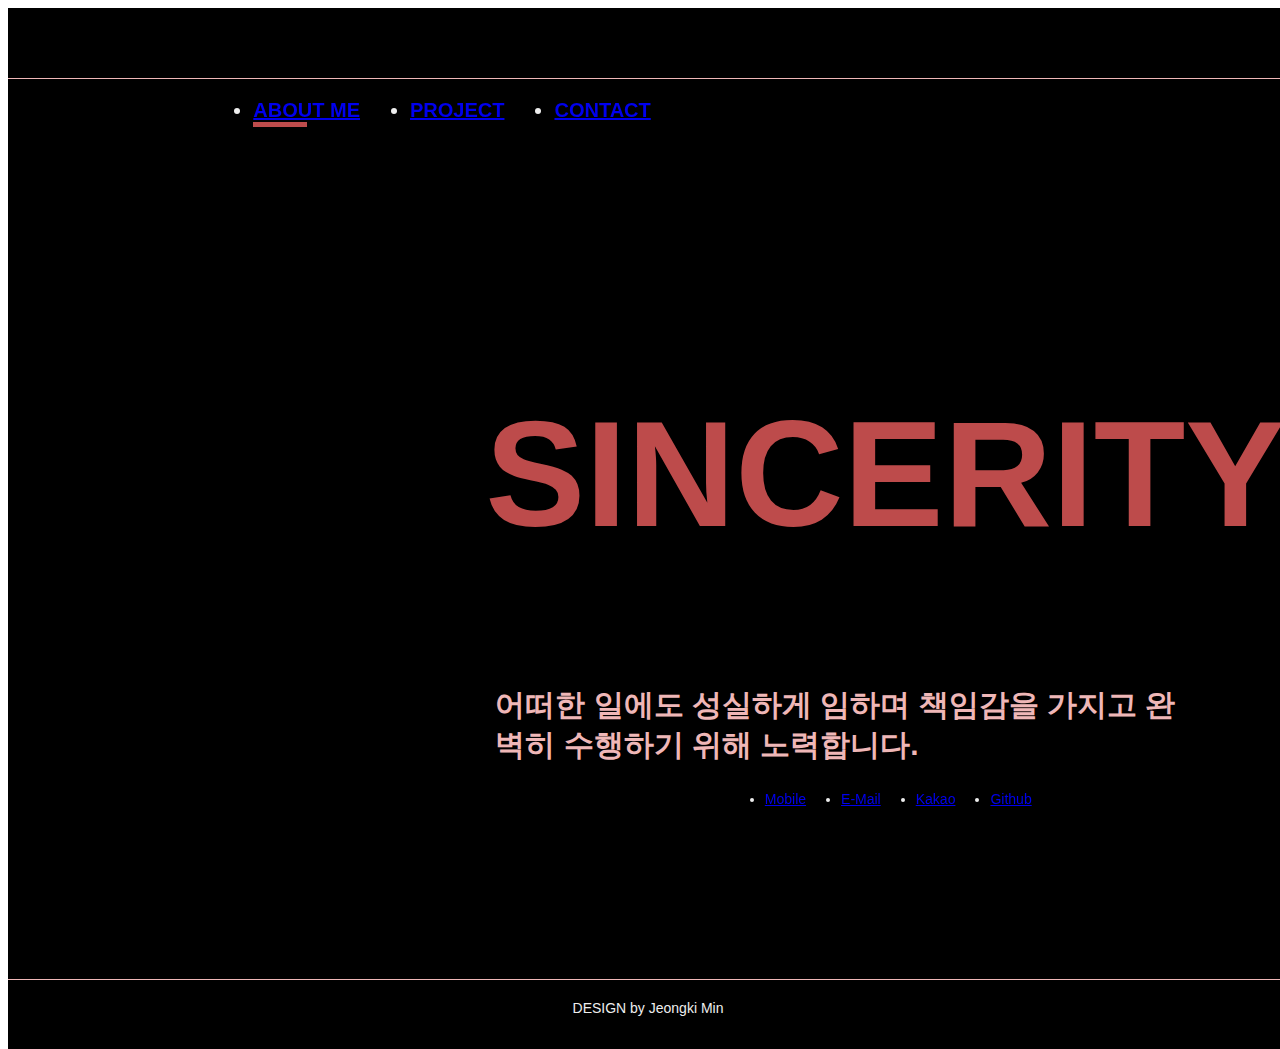
==== commit 6c795819: "스크롤 오류 수정" ====
--- a/index.html
+++ b/index.html
@@ -8,19 +8,20 @@
     <link rel="stylesheet" href="scss/style.css">
     <script defer src="js/main.js"></script>
     <script src="js/jquery-3.6.0.min.js"></script>
+    <link rel="stylesheet" type="text/css" href="https://cdn.rawgit.com/moonspam/NanumSquare/master/nanumsquare.css">
     <title>민정기::PORTPOLIO</title>
 </head>
 <body>
     <div id="wrap">
         <header>
             <ul id="nav">
-                <li class="on" data-section="0"><a href="\">ABOUT ME</a>
+                <li class="on" data-section="0"><a href="#">ABOUT ME</a>
                     <span class="under_bar"></span>
                 </li>
-                <li data-section="1"><a href="\">PROJECT</a>
+                <li data-section="1"><a href="#">PROJECT</a>
                     <span class="under_bar"></span>
                 </li>
-                <li data-section="2"><a href="\">CONTACT</a>
+                <li data-section="2"><a href="#">CONTACT</a>
                     <span class="under_bar"></span>
                 </li>
             </ul>
@@ -60,7 +61,27 @@
                     </li>
                     <li class="page inner">
                         <div class="video">
-                            <div class="black_bg"></div>
+                            <div class="skill_text">
+                                <h3>Now I Can Do</h3>
+                                <ul class="can">
+                                    <li><img src="images/html.png" alt="html5"></li>
+                                    <li><img src="images/css.png" alt="css3"></li>
+                                    <li><img src="images/js.png" alt="JavaScript"></li>
+                                    <li><img src="images/jquery.png" alt="jquery"></li>
+                                    <li><img src="images/sass.png" alt="sass"></li>
+                                    <li><img src="images/ps.png" alt="photoshop"></li>
+                                    <li><img src="images/ai.png" alt="illustrator"></li>
+                                    <li><img src="images/premiere.png" alt="premiere pro"></li>
+                                </ul>
+                                <h3>Intersted In</h3>
+                                <ul class="will">
+                                    <li><img src="images/php.png" alt="php"></li>
+                                    <li><img src="images/node.png" alt="nodeJS"></li>
+                                    <li><img src="images/bootstrap.png" alt="bootstrap"></li>
+                                    <li><img src="images/react.png" alt="react"></li>
+                                    <li><img src="images/threejs.png" alt="three.js"></li>
+                                </ul>
+                            </div>
                             <div class="text_box">
                                 <h2>SKILLS</h2>
                                 <h3>코딩에 대한 기본적인 기술을 가지고 있으며 
@@ -79,132 +100,96 @@
                         <div class="content">
                             <ul class="content_list">
                                 <li>
-                                    <video src="videos/melon0.mp4" autoplay muted loop></video>
-                                </li>
-                                <li>
-                                    <video src="videos/melon1.mp4" autoplay muted loop></video>
-                                </li>
-                                <li>
-                                    <video src="videos/melon2.mp4" autoplay muted loop></video>
-                                </li>
-                            </ul>
-                        </div>
-                        <div class="btn">
-                            <span class="left"></span>
-                            <span class="center"></span>
-                            <span class="right"></span>
+                                    <video src="videos/melon.mp4" autoplay muted loop></video>
+                                </li>
+                            </ul>
+                        </div>
+                        <div class="btn">
+                            <span class="center"></span>
                         </div>
                     </li>
                     <li class="window page1" data-class="1" >
                         <div class="address">
+                            <p>TOMMY HILLFIGER</p>
+                        </div>
+                        <div class="content">
+                            <ul class="content_list">
+                                <li>
+                                    <video src="videos/tommy.mp4" autoplay muted loop></video>
+                                </li>
+                            </ul>
+                        </div>
+                        <div class="btn">
+                            <span class="center"></span>
+                        </div>
+                    </li>
+                    <li class="window page2" data-class="2" >
+                        <div class="address">
                             <p>IONIQ5::Welcome on board</p>
                         </div>
                         <div class="content">
                             <ul class="content_list">
                                 <li>
-                                    <video src="videos/ioniq0.webm" autoplay muted loop></video>
-                                </li>
-                                <li>
-                                    <video src="videos/ioniq1.webm" autoplay muted loop></video>
-                                </li>
-                                <li>
-                                    <video src="videos/ioniq2.webm" autoplay muted loop></video>
-                                </li>
-                            </ul>
-                        </div>
-                        <div class="btn">
-                            <span class="left"></span>
-                            <span class="center"></span>
-                            <span class="right"></span>
-                        </div>
-                    </li>
-                    <li class="window page2" data-class="2" >
-                        <div class="address">
-                            <p>IONIQ5::Welcome on board</p>
-                        </div>
-                        <div class="content">
-                            <ul class="content_list">
-                                <li>
-                                    <img src="" alt="">
-                                </li>
-                                <li>
-                                    <img src="" alt="">
-                                </li>
-                                <li>
-                                    <img src="" alt="">
-                                </li>
-                            </ul>
-                        </div>
-                        <div class="btn">
-                            <span class="left"></span>
-                            <span class="center"></span>
-                            <span class="right"></span>
+                                    <video src="videos/ioniq.mp4" autoplay muted loop></video>
+                                </li>
+                            </ul>
+                        </div>
+                        <div class="btn">
+                            <span class="center"></span>
                         </div>
                     </li>
                     <li class="window page3" data-class="3" >
                         <div class="address">
-                            <p>Melon::음악이 필요한 순간, 멜론</p>
-                        </div>
-                        <div class="content">
-                            <ul class="content_list">
-                                <li>
-                                    <img src="" alt="">
-                                </li>
-                                <li>
-                                    <img src="" alt="">
-                                </li>
-                                <li>
-                                    <img src="" alt="">
-                                </li>
-                            </ul>
-                        </div>
-                        <div class="btn">
-                            <span class="left"></span>
-                            <span class="center"></span>
-                            <span class="right"></span>
+                            <p>Nike AirMax BW</p>
+                        </div>
+                        <div class="content">
+                            <ul class="content_list">
+                                <li>
+                                    <video src="videos/nike.mp4" autoplay muted loop></video>
+                                </li>
+                            </ul>
+                        </div>
+                        <div class="btn">
+                            <span class="center"></span>
                         </div>
                     </li>
                 </ul>
                 <ul class ="texts">
-                    <li>
+                    <li class="on">
                         <h4>멜론 홈페이지 리뉴얼</h4>
                         <h6 class="homepage"><a href="http://mypom11.github.io/melon" target='_blank' >mypom11.github.io/melon</a></h6>
                         <h5>HTML5, CSS3, JavaScript</h5>
-                        <p>LoremasfdLoremasfdLoremasfd
-                            LoremasfdLoremasfdLoremasfd
-                            LoremasfdLoremasfdLoremasfd
-                            LoremasfdLoremasfdLoremasfd</p>
+                        <p>jason을 이용하여 여러 콘텐츠를 불러오며 음악재생 및 뮤직비디오를 재생합니다.
+                            여러 섹션을 한 페이지 내에서 불러와 노래가 끊기지 않고 재생되며 기존 홈페이지에 비해
+                            더욱 발전된 레이아웃으로 사용자가 쉽게 적응할 수 있습니다.
+                        </p>
                         <span class="launch_btn"><a href="http://mypom11.github.io/melon" target='_blank'>Lanch Project</a></span>
+                    </li>
+                    <li>
+                        <h4>타미힐피거 홈페이지 리뉴얼</h4>
+                        <h6 class="homepage"><a href="http://mypom11.github.io/tommyhilfiger" target='_blank' >mypom11.github.io/tommyhilfiger</a></h6>
+                        <h5>HTML5, CSS3, JavaScript</h5>
+                        <p>요즘 트렌드에 맞춘 깔끔한 디자인의 웹쇼핑사이트입니다. 
+                            자바스크립트 사용을 최소화하고 css를 이용하여 사이트를 구현하는데 집중했습니다.
+                        </p>
+                        <span class="launch_btn"><a href="http://mypom11.github.io/tommyhilfiger" target='_blank'>Lanch Project</a></span>
                     </li>
                     <li>
                         <h4>아이오닉 이벤트 페이지 제작</h4>
                         <h6 class="homepage"><a href="http://mypom11.github.io/ioniq" target='_blank' >mypom11.github.io/ioniq</a></h6>
                         <h5>HTML5, CSS3, JavaScript</h5>
-                        <p>LoremasfdLoremasfdLoremasfd
-                            LoremasfdLoremasfdLoremasfd
-                            LoremasfdLoremasfdLoremasfd
-                            LoremasfdLoremasfdLoremasfd</p>
+                        <p>애플 제품 페이지를 모티브로 제작한 현대 아이오닉의 이벤트 페이지입니다. 
+                            스크롤에 따라 여러 애니메이션이 재생되며 모바일페이지까지 방응형 웹을 지원합니다.</p>
                         <span class="launch_btn"><a href="http://mypom11.github.io/ioniq" target='_blank'>Lanch Project</a></span>
                     </li>
                     <li>
-                        <h4>멜론 홈페이지 리뉴얼</h4>
-                        <h6 class="homepage"><a href="http://mypom11.github.io/melon" target='_blank' >mypom11.github.io/melon</a></h6>
-                        <h5>HTML5, CSS3, JavaScript</h5>
-                        <p>LoremasfdLoremasfdLoremasfd
-                            LoremasfdLoremasfdLoremasfd
-                            LoremasfdLoremasfdLoremasfd
-                            LoremasfdLoremasfdLoremasfd</p>
-                        <span class="launch_btn"><a href="http://mypom11.github.io/melon" target='_blank'>Lanch Project</a></span>
-                    </li>
-                    <li>
-                        <h4>멜론 홈페이지 리뉴얼</h4>
-                        <h6 class="homepage"><a href="http://mypom11.github.io/melon" target='_blank' >mypom11.github.io/melon</a></h6>
-                        <h5>HTML5, CSS3, JavaScript</h5>
-                        <p>LoremasfdLoremasfdLoremasfd
-                            LoremasfdLoremasfdLoremasfd
-                            LoremasfdLoremasfdLoremasfd
-                            LoremasfdLoremasfdLoremasfd</p>
-                        <span class="launch_btn"><a href="http://mypom11.github.io/melon" target='_blank'>Lanch Project</a></span>
+                        <h4>나이키 에어맥스 이벤트 페이지 제작</h4>
+                        <h6 class="homepage"><a href="http://mypom11.github.io/nike" target='_blank' >mypom11.github.io/nike</a></h6>
+                        <h5>HTML5, CSS3, JavaScript, Jquery</h5>
+                        <p>애니메이션으로 화려하게 제작된 페이지이며 Class를 활용하여 짧은 HTML로 많은 것을 구현했습니다.
+                            제이쿼리를 활용한 스크롤 이벤트로 원페이지로 제작되었으며 원하는 제품을 누를 경우에만 스크롤이 생겨 상세내용을 확인할 수 있도록 제작하였습니다.
+                        </p>
+                        <span class="launch_btn"><a href="http://mypom11.github.io/nike" target='_blank'>Lanch Project</a></span>
                     </li>
                 </ul>
                 <div class="scrollbar">
@@ -215,10 +200,10 @@
                 <div class="profile">
                     <h2>MIN<br>JEONGKI</h2>
                     <ul class="profile_index">
-                        <li>E-Mail <span>mypom11@gmail.com</span></li>
-                        <li>GitHub <span>github.io/mypom11</span></li>
-                        <li>KakaoTalk <span>kakao</span></li>
-                        <li>Mobile <span>010.8787.4700</span></li>
+                        <li>E-Mail <span><a href="mailto:mypom11@gmail.com" target="_top">mypom11@gmail.com</a></span></li>
+                        <li>GitHub <span><a href="http://github.com/mypom11" target='_blank'>GitHub</a></span></li>
+                        <li>KakaoTalk <span><a href="http://open.kakao.com/o/scSUz7qd" target='_blank'>Kakao</a></span></li>
+                        <li>Mobile <span><a href="tel:010-8787-4700">010.8787.4700</a></span></li>
                     </ul>
                 </div>
                 <div class="profile_img">
@@ -228,10 +213,10 @@
         </main>
         <aside>
             <ul class="side_contact">
-                <li><a href="#">Mobile</a></li>
+                <li><a href="tel:010-8787-4700">Mobile</a></li>
                 <li><a href="#">E-Mail</a></li>
-                <li><a href="#">Kakao</a></li>
-                <li><a href="#">Github</a></li>
+                <li><a href="http://open.kakao.com/o/scSUz7qd" target='_blank'>Kakao</a></li>
+                <li><a href="http://github.com/mypom11" target='_blank'>Github</a></li>
             </ul>
         </aside>
         <footer class="inner">DESIGN by Jeongki Min</footer>
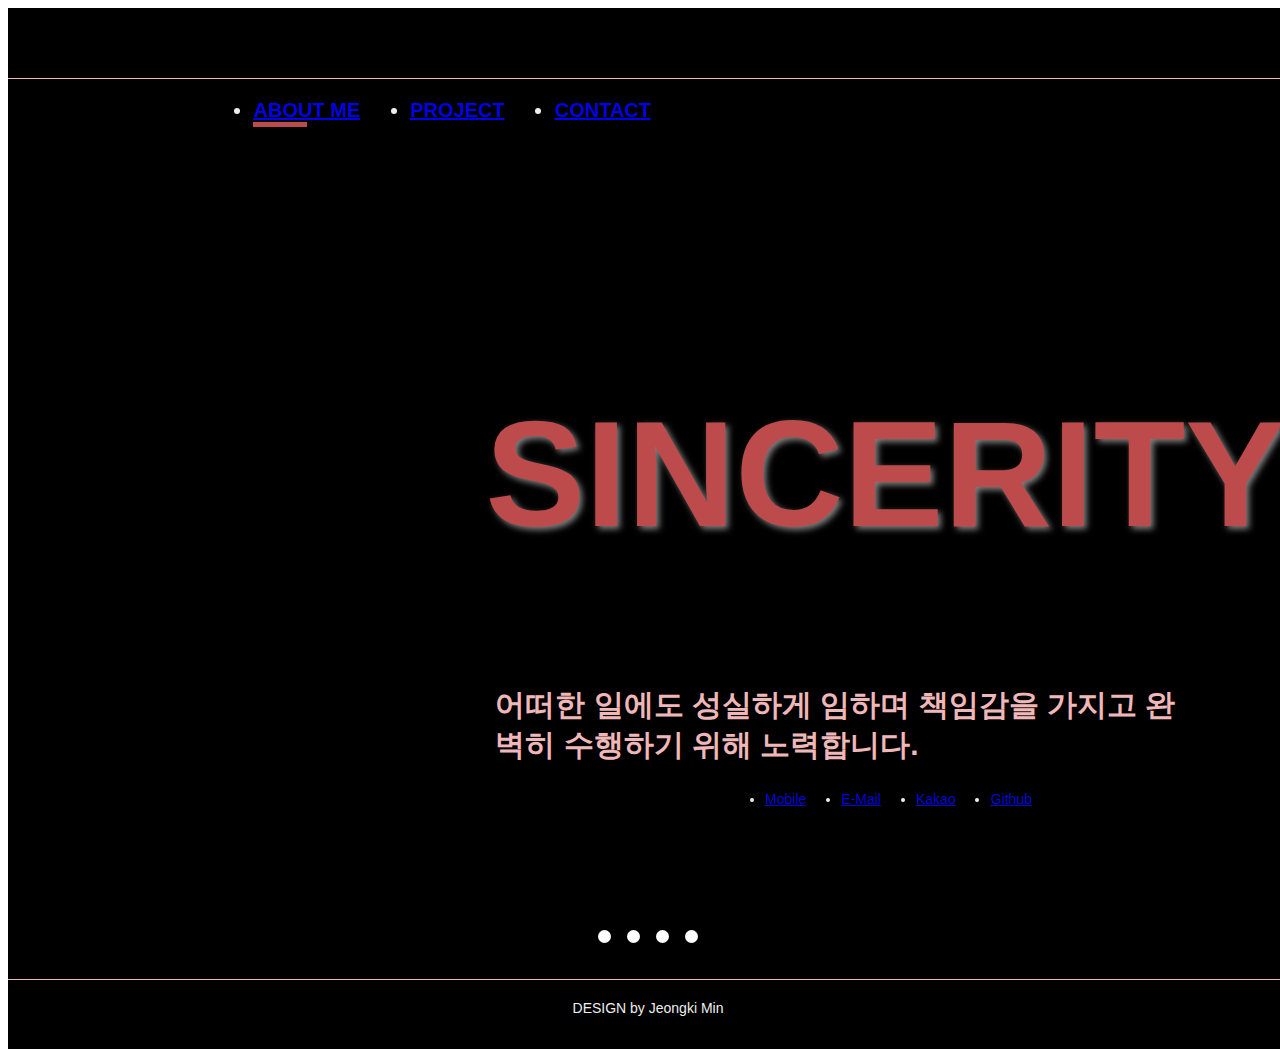
==== commit 4853f0fe: "이미지 추가 및 버그 수정" ====
--- a/index.html
+++ b/index.html
@@ -9,7 +9,8 @@
     <script defer src="js/main.js"></script>
     <script src="js/jquery-3.6.0.min.js"></script>
     <link rel="stylesheet" type="text/css" href="https://cdn.rawgit.com/moonspam/NanumSquare/master/nanumsquare.css">
-    <title>민정기::PORTPOLIO</title>
+    <link rel="icon" href="images/favicon.ico" type="image/x-icon">
+    <title>민정기::PORTFOLIO</title>
 </head>
 <body>
     <div id="wrap">
@@ -69,6 +70,7 @@
                                     <li><img src="images/js.png" alt="JavaScript"></li>
                                     <li><img src="images/jquery.png" alt="jquery"></li>
                                     <li><img src="images/sass.png" alt="sass"></li>
+                                    <li><img src="images/xd.png" alt="premiere pro"></li>
                                     <li><img src="images/ps.png" alt="photoshop"></li>
                                     <li><img src="images/ai.png" alt="illustrator"></li>
                                     <li><img src="images/premiere.png" alt="premiere pro"></li>
@@ -80,6 +82,7 @@
                                     <li><img src="images/bootstrap.png" alt="bootstrap"></li>
                                     <li><img src="images/react.png" alt="react"></li>
                                     <li><img src="images/threejs.png" alt="three.js"></li>
+                                    <li><img src="images/python.png" alt="three.js"></li>
                                 </ul>
                             </div>
                             <div class="text_box">
@@ -90,6 +93,12 @@
                         </div>
                     </li>
                 </ul>
+                <div class="scroll_btn">
+                    <span  data-num = "0" class="on"></span>
+                    <span data-num = "1"></span>
+                    <span data-num = "2"></span>
+                    <span data-num = "3"></span>
+                </div>
             </section>
             <section id="project" data-section="1">
                 <ul class="slider">
@@ -206,9 +215,11 @@
                         <li>Mobile <span><a href="tel:010-8787-4700">010.8787.4700</a></span></li>
                     </ul>
                 </div>
-                <div class="profile_img">
-
-                </div>
+                <ul class="profile_img">
+                    <li class="profile_imgs"><img src="images/profile0.jpg" alt="프로필 사진"></li>
+                    <li class="profile_imgs"><img src="images/profile1.jpg" alt="프로필 사진"></li>
+                    <li class="profile_imgs"><img src="images/profile2.jpg" alt="프로필 사진"></li>
+                </ul>
             </section>
         </main>
         <aside>
--- a/scss/style.css
+++ b/scss/style.css
@@ -1,75 +1,60 @@
 @-webkit-keyframes aboutScale {
   0% {
-    -webkit-transform: scale(1);
-            transform: scale(1);
+    transform: scale(1);
     z-index: 0;
   }
   50% {
-    -webkit-transform: scale(1.5);
-            transform: scale(1.5);
+    transform: scale(1.5);
     z-index: 40;
   }
   100% {
-    -webkit-transform: scale(1);
-            transform: scale(1);
+    transform: scale(1);
     z-index: 0;
   }
 }
-
 @keyframes aboutScale {
   0% {
-    -webkit-transform: scale(1);
-            transform: scale(1);
+    transform: scale(1);
     z-index: 0;
   }
   50% {
-    -webkit-transform: scale(1.5);
-            transform: scale(1.5);
+    transform: scale(1.5);
     z-index: 40;
   }
   100% {
-    -webkit-transform: scale(1);
-            transform: scale(1);
+    transform: scale(1);
     z-index: 0;
   }
 }
-
 @-webkit-keyframes textAni {
   from {
-    -webkit-transform: translateY(20%);
-            transform: translateY(20%);
+    transform: translateY(20%);
     opacity: 0;
   }
   to {
-    -webkit-transform: translateY(0%);
-            transform: translateY(0%);
+    transform: translateY(0%);
     opacity: 1;
   }
 }
-
 @keyframes textAni {
   from {
-    -webkit-transform: translateY(20%);
-            transform: translateY(20%);
+    transform: translateY(20%);
     opacity: 0;
   }
   to {
-    -webkit-transform: translateY(0%);
-            transform: translateY(0%);
+    transform: translateY(0%);
     opacity: 1;
   }
 }
-
 body {
   overflow: hidden;
   font-size: 1.25rem;
-  font-family: 'NanumSquare',sans-serif;
+  font-family: "NanumSquare", sans-serif;
   width: 100vw;
   height: 100vh;
 }
-
 body .inner {
-  width: 66.66667vw;
+  width: 66.6666666667vw;
   margin: 0 auto;
 }
 
@@ -79,42 +64,32 @@
   height: 100%;
   background: #334257;
   padding: 7.8125vh 0;
-  -webkit-transition: 0.5s;
-  transition: 0.5s;
-}
-
+  transition: 0.5s;
+}
 #wrap header {
   position: fixed;
-  top: 8.78906vh;
-  left: 16.66667vw;
+  top: 8.7890625vh;
+  left: 16.6666666667vw;
   z-index: 30;
 }
-
 #wrap header #nav {
-  display: -webkit-box;
-  display: -ms-flexbox;
-  display: flex;
-  -webkit-box-pack: justify;
-      -ms-flex-pack: justify;
-          justify-content: space-between;
-  -webkit-box-align: center;
-      -ms-flex-align: center;
-          align-items: center;
+  display: flex;
+  justify-content: space-between;
+  align-items: center;
   font-size: 1.25rem;
   font-weight: bold;
   color: #eee;
-}
-
+  pointer-events: none;
+}
 #wrap header #nav li {
+  pointer-events: auto;
   margin-right: 2.5em;
   position: relative;
   cursor: pointer;
 }
-
 #wrap header #nav li a {
   pointer-events: none;
 }
-
 #wrap header #nav li .under_bar {
   position: absolute;
   top: 100%;
@@ -122,19 +97,15 @@
   background: #39A2DB;
   width: 0;
   height: 0.25em;
-  -webkit-transition: 0.5s ease-in;
   transition: 0.5s ease-in;
   pointer-events: none;
 }
-
 #wrap header #nav li.on .under_bar {
   width: 50%;
 }
-
 #wrap header #nav li:hover .under_bar {
   width: 50%;
 }
-
 #wrap main {
   position: relative;
   border-top: 1px solid #476072;
@@ -142,108 +113,141 @@
   width: 100%;
   height: 100%;
 }
-
 #wrap main section {
+  visibility: hidden;
   opacity: 0;
   z-index: 0;
-  -webkit-transition: 0.5s ease-in;
   transition: 0.5s ease-in;
 }
-
 #wrap main section.on {
+  visibility: visible;
   opacity: 1;
   z-index: 10;
 }
-
 #wrap main #about {
   display: block;
   height: 100%;
 }
-
 #wrap main #about #pages {
   width: 400vw;
   height: 100%;
-  display: -webkit-box;
-  display: -ms-flexbox;
   display: flex;
   position: relative;
   top: 0;
   left: 0;
-  -webkit-transition: 0.5s;
-  transition: 0.5s;
-}
-
+  transition: 0.5s;
+}
 #wrap main #about #pages li {
   width: 100vw;
   height: 100%;
-  display: -webkit-box;
-  display: -ms-flexbox;
-  display: flex;
-  -webkit-box-pack: justify;
-      -ms-flex-pack: justify;
-          justify-content: space-between;
-  -webkit-box-align: center;
-      -ms-flex-align: center;
-          align-items: center;
-  -webkit-transition: 0.5s;
-  transition: 0.5s;
-  -webkit-transform: scale(1);
-          transform: scale(1);
-}
-
+  display: flex;
+  justify-content: space-between;
+  align-items: center;
+  transition: 0.5s;
+  transform: scale(1);
+}
+#wrap main #about #pages li:nth-child(4) .video {
+  background: #fff;
+  padding: 2.0833333333vw 2.0833333333vw;
+}
+#wrap main #about #pages li:nth-child(4) h3 {
+  font-size: 2.5rem;
+  font-weight: bolder;
+  color: #F7BE16;
+  margin-bottom: 2.0833333333vw;
+  text-shadow: 3px 3px 6px rgba(0, 0, 0, 0.3);
+}
+#wrap main #about #pages li:nth-child(4) ul {
+  display: flex;
+  justify-content: space-between;
+  align-items: center;
+  margin-bottom: 5.2083333333vw;
+}
+#wrap main #about #pages li:nth-child(4) ul img {
+  width: 100%;
+  height: 100%;
+}
+#wrap main #about #pages li:nth-child(4) ul:nth-of-type(1) {
+  width: 52.0833333333vw;
+}
+#wrap main #about #pages li:nth-child(4) ul:nth-of-type(1) li {
+  width: 5.2083333333vw;
+  height: auto;
+}
+#wrap main #about #pages li:nth-child(4) ul:nth-of-type(2) {
+  width: 20.8333333333vw;
+}
+#wrap main #about #pages li:nth-child(4) ul:nth-of-type(2) li {
+  opacity: 0.5;
+  width: 3.125vw;
+  height: auto;
+}
 #wrap main #about #pages li.on {
   -webkit-animation: aboutScale 0.8s ease-in forwards;
           animation: aboutScale 0.8s ease-in forwards;
 }
-
 #wrap main #about #pages li .video {
-  position: relative;
-  width: 66.66667vw;
-  height: 68.35938vh;
+  box-shadow: 3px 3px 6px rgba(0, 0, 0, 0.5);
+  position: relative;
+  width: 66.6666666667vw;
+  height: 68.359375vh;
   margin: 0 auto;
 }
-
 #wrap main #about #pages li .video .black_bg {
   width: 100%;
   height: 100%;
   position: absolute;
   top: 0;
   left: 0;
-  background: rgba(0, 0, 0, 0.5);
-}
-
-#wrap main #about #pages li .video:nth-child(4) {
-  background: #ccc;
-}
-
+  background: rgba(0, 0, 0, 0.3);
+}
 #wrap main #about #pages li .video video {
   width: 100%;
   height: 100%;
   -o-object-fit: cover;
      object-fit: cover;
 }
-
 #wrap main #about #pages li .video .text_box {
   position: absolute;
   right: -20%;
   bottom: 10%;
 }
-
 #wrap main #about #pages li .video .text_box h2 {
   font-size: 9.375rem;
   font-weight: 900;
   color: #A2DBFA;
-}
-
+  text-shadow: 3px 3px 6px rgba(255, 255, 255, 0.5);
+}
 #wrap main #about #pages li .video .text_box h3 {
   font-size: 1.875rem;
   font-weight: bold;
   color: #39A2DB;
-  width: 23.33333em;
-  line-height: 1.33333em;
-  margin-left: 0.33333em;
-}
-
+  text-shadow: 0px 0px 1px rgba(0, 0, 0, 0.5);
+  width: 23.3333333333em;
+  line-height: 1.3333333333em;
+  margin-left: 0.3333333333em;
+}
+#wrap main #about .scroll_btn {
+  position: absolute;
+  left: 50%;
+  bottom: 4%;
+  transform: translateX(-50%);
+  width: 7.8125vw;
+  height: 1.0416666667vw;
+  display: flex;
+  justify-content: space-between;
+  align-items: center;
+  pointer-events: none;
+}
+#wrap main #about .scroll_btn span {
+  width: 1.0416666667vw;
+  height: 1.0416666667vw;
+  background: #fff;
+  border-radius: 50%;
+  box-shadow: 3px 3px 6px rgba(0, 0, 0, 0.5);
+  pointer-events: auto;
+  cursor: pointer;
+}
 #wrap main #project {
   display: block;
   position: absolute;
@@ -252,154 +256,122 @@
   width: 100%;
   height: 100%;
 }
-
 #wrap main #project .slider {
   position: absolute;
   top: 50%;
-  left: 8.33333vw;
+  left: 8.3333333333vw;
   width: 50%;
-  height: 48.82812vh;
-  -webkit-transform: translateY(-50%);
-          transform: translateY(-50%);
-  -webkit-perspective: 2000px;
-          perspective: 2000px;
+  height: 48.828125vh;
+  transform: translateY(-50%);
+  perspective: 2000px;
   pointer-events: none;
   overflow: hidden;
 }
-
 #wrap main #project .slider .window {
   display: none;
   pointer-events: none;
 }
-
 #wrap main #project .slider .window:nth-child(2) .content .content_list li:nth-child(3) {
   background: #000033;
-  display: -webkit-box;
-  display: -ms-flexbox;
-  display: flex;
-  -webkit-box-pack: center;
-      -ms-flex-pack: center;
-          justify-content: center;
-  -webkit-box-align: center;
-      -ms-flex-align: center;
-          align-items: center;
-}
-
+  display: flex;
+  justify-content: center;
+  align-items: center;
+}
 #wrap main #project .slider .window:nth-child(2) .content .content_list li:nth-child(3) video {
   width: 50%;
   height: 100%;
 }
-
 #wrap main #project .slider .window.page-1, #wrap main #project .slider .window.page-2, #wrap main #project .slider .window.page-3 {
   width: 31.25vw;
   height: 39.0625vh;
   background: rgba(71, 96, 114, 0.4);
   border-radius: 10px;
-  -webkit-transition: 0.5s;
   transition: 0.5s;
   pointer-events: auto;
   display: block;
   position: absolute;
   top: 50%;
   left: 46.875vw;
-  -webkit-transform: translateY(-50%) rotateY(40deg) scale(1);
-          transform: translateY(-50%) rotateY(40deg) scale(1);
+  transform: translateY(-50%) rotateY(40deg) scale(1);
   z-index: 10;
 }
-
 #wrap main #project .slider .window.page0 {
   width: 31.25vw;
   height: 39.0625vh;
   background: rgba(71, 96, 114, 0.4);
   border-radius: 10px;
-  -webkit-transition: 0.5s;
-  transition: 0.5s;
-  pointer-events: auto;
-  display: block;
-  position: absolute;
-  top: 50%;
-  left: 29.29688vh;
-  -webkit-transform: translateY(-50%) rotateY(40deg) scale(1);
-          transform: translateY(-50%) rotateY(40deg) scale(1);
+  transition: 0.5s;
+  pointer-events: auto;
+  display: block;
+  position: absolute;
+  top: 50%;
+  left: 29.296875vh;
+  transform: translateY(-50%) rotateY(40deg) scale(1);
   z-index: 10;
 }
-
 #wrap main #project .slider .window.page1 {
   width: 31.25vw;
   height: 39.0625vh;
   background: rgba(71, 96, 114, 0.4);
   border-radius: 10px;
-  -webkit-transition: 0.5s;
   transition: 0.5s;
   pointer-events: auto;
   display: block;
   position: absolute;
   top: 50%;
   left: 19.53125vh;
-  -webkit-transform: translateY(-50%) rotateY(30deg) scale(0.8);
-          transform: translateY(-50%) rotateY(30deg) scale(0.8);
+  transform: translateY(-50%) rotateY(30deg) scale(0.8);
   z-index: 8;
 }
-
 #wrap main #project .slider .window.page2 {
   width: 31.25vw;
   height: 39.0625vh;
   background: rgba(71, 96, 114, 0.4);
   border-radius: 10px;
-  -webkit-transition: 0.5s;
-  transition: 0.5s;
-  pointer-events: auto;
-  display: block;
-  position: absolute;
-  top: 50%;
-  left: 9.76562vh;
-  -webkit-transform: translateY(-50%) rotateY(20deg) scale(0.6);
-          transform: translateY(-50%) rotateY(20deg) scale(0.6);
+  transition: 0.5s;
+  pointer-events: auto;
+  display: block;
+  position: absolute;
+  top: 50%;
+  left: 9.765625vh;
+  transform: translateY(-50%) rotateY(20deg) scale(0.6);
   z-index: 6;
 }
-
 #wrap main #project .slider .window.page3 {
   width: 31.25vw;
   height: 39.0625vh;
   background: rgba(71, 96, 114, 0.4);
   border-radius: 10px;
-  -webkit-transition: 0.5s;
   transition: 0.5s;
   pointer-events: auto;
   display: block;
   position: absolute;
   top: 50%;
   left: 0vh;
-  -webkit-transform: translateY(-50%) rotateY(10deg) scale(0.4);
-          transform: translateY(-50%) rotateY(10deg) scale(0.4);
+  transform: translateY(-50%) rotateY(10deg) scale(0.4);
   z-index: 4;
 }
-
 #wrap main #project .slider .window .address {
-  display: -webkit-box;
-  display: -ms-flexbox;
   display: flex;
   font-size: 0.5rem;
   font-weight: normal;
   color: #EDEDED;
-  margin: 1.36719vh auto;
+  margin: 1.3671875vh auto;
   width: 80%;
-  height: 1.36719vh;
+  height: 1.3671875vh;
   background: #000033;
   border-radius: 10px;
-  line-height: 1.36719vh;
+  line-height: 1.3671875vh;
   text-indent: 1em;
   pointer-events: none;
 }
-
 #wrap main #project .slider .window .address img {
-  margin-left: 1.04167vw;
-  width: 1.36719vh;
-  height: 1.36719vh;
+  margin-left: 1.0416666667vw;
+  width: 1.3671875vh;
+  height: 1.3671875vh;
   background: #A2DBFA;
   display: inline-block;
 }
-
 #wrap main #project .slider .window .content {
   position: relative;
   width: 98%;
@@ -409,268 +381,173 @@
   overflow: hidden;
   pointer-events: none;
 }
-
 #wrap main #project .slider .window .content .content_list {
   position: absolute;
   top: 0;
   left: 0;
-  display: -webkit-box;
-  display: -ms-flexbox;
-  display: flex;
-  -webkit-box-pack: justify;
-      -ms-flex-pack: justify;
-          justify-content: space-between;
-  -webkit-box-align: center;
-      -ms-flex-align: center;
-          align-items: center;
-  width: 100%;
-  height: 100%;
-  -webkit-transition: 0.5s ease-in;
+  display: flex;
+  justify-content: space-between;
+  align-items: center;
+  width: 100%;
+  height: 100%;
   transition: 0.5s ease-in;
 }
-
 #wrap main #project .slider .window .content .content_list li {
   width: 100%;
   height: 100%;
 }
-
 #wrap main #project .slider .window .content .content_list li video {
   width: 100%;
   height: 100%;
   -o-object-fit: fill;
      object-fit: fill;
 }
-
 #wrap main #project .slider .window.on {
-  -webkit-transform: translateY(-50%) rotateY(0deg) scale(1);
-          transform: translateY(-50%) rotateY(0deg) scale(1);
+  transform: translateY(-50%) rotateY(0deg) scale(1);
   -webkit-animation: paused;
           animation: paused;
 }
-
-#wrap main #project .slider .window.on .btn {
-  -webkit-box-pack: justify;
-      -ms-flex-pack: justify;
-          justify-content: space-between;
-}
-
 #wrap main #project .slider .window.on .btn span {
-  display: block;
   opacity: 0.3;
-}
-
-#wrap main #project .slider .window.on .btn span:hover {
-  opacity: 1;
-}
-
-#wrap main #project .slider .window.on .btn span:hover:nth-child(1) {
-  background-image: url("../images/icons/btn_left_hover.png");
-  background-position: center center;
-  background-size: cover;
-  background-repeat: no-repeat;
-}
-
-#wrap main #project .slider .window.on .btn span:hover:nth-child(3) {
-  background-image: url("../images/icons/btn_right_hover.png");
-  background-position: center center;
-  background-size: cover;
-  background-repeat: no-repeat;
-}
-
-#wrap main #project .slider .window.on .btn span:nth-child(2) {
   background-image: url("../images/icons/btn_down.png");
   background-position: center center;
   background-size: cover;
   background-repeat: no-repeat;
 }
-
-#wrap main #project .slider .window.on .btn span:nth-child(2):hover {
+#wrap main #project .slider .window.on .btn span:hover {
   background-image: url("../images/icons/btn_down_hover.png");
   background-position: center center;
   background-size: cover;
   background-repeat: no-repeat;
 }
-
 #wrap main #project .slider .window .btn {
   position: absolute;
   top: 50%;
   left: 10%;
   width: 80%;
   height: 3.90625vh;
-  display: -webkit-box;
-  display: -ms-flexbox;
-  display: flex;
-  -webkit-box-pack: center;
-      -ms-flex-pack: center;
-          justify-content: center;
-  -webkit-box-align: center;
-      -ms-flex-align: center;
-          align-items: center;
-  -webkit-transform: translateY(-50%);
-          transform: translateY(-50%);
-  pointer-events: none;
-}
-
+  display: flex;
+  justify-content: center;
+  align-items: center;
+  transform: translateY(-50%);
+  pointer-events: none;
+}
 #wrap main #project .slider .window .btn span {
   pointer-events: auto;
-  display: none;
-  opacity: 0;
   cursor: pointer;
+  transition: 0.2s ease-in;
   width: 3.90625vh;
   height: 3.90625vh;
-  -webkit-transition: 0.2s ease-in;
-  transition: 0.2s ease-in;
-}
-
-#wrap main #project .slider .window .btn span:nth-child(1) {
-  background-image: url("../images/icons/btn_left.png");
-  background-position: center center;
-  background-size: cover;
-  background-repeat: no-repeat;
-}
-
-#wrap main #project .slider .window .btn span:nth-child(2) {
   background-image: url("../images/icons/btn_up.png");
   background-position: center center;
   background-size: cover;
   background-repeat: no-repeat;
   opacity: 0.3;
-  display: block;
-}
-
-#wrap main #project .slider .window .btn span:nth-child(2):hover {
+}
+#wrap main #project .slider .window .btn span:hover {
   background-image: url("../images/icons/btn_up_hover.png");
   background-position: center center;
   background-size: cover;
   background-repeat: no-repeat;
   opacity: 1;
 }
-
-#wrap main #project .slider .window .btn span:nth-child(3) {
-  background-image: url("../images/icons/btn_right.png");
-  background-position: center center;
-  background-size: cover;
-  background-repeat: no-repeat;
-}
-
 #wrap main #project .texts {
   position: relative;
   position: absolute;
   top: 50%;
-  left: 61.45833vw;
+  left: 61.4583333333vw;
   width: 50%;
 }
-
 #wrap main #project .texts li {
   position: absolute;
   top: 0;
   left: 0;
-  -webkit-transform: translateY(-50%);
-          transform: translateY(-50%);
+  transform: translateY(-50%);
   visibility: hidden;
   opacity: 0;
-  -webkit-transition: 0.5s ease-in;
   transition: 0.5s ease-in;
 }
-
 #wrap main #project .texts li.on {
   visibility: visible;
   opacity: 1;
   z-index: 5;
 }
-
 #wrap main #project .texts li.on h4 {
   -webkit-animation: textAni 0.5s 0.5s ease-in forwards;
           animation: textAni 0.5s 0.5s ease-in forwards;
 }
-
 #wrap main #project .texts li.on h6 {
   -webkit-animation: textAni 0.5s 1s ease-in forwards;
           animation: textAni 0.5s 1s ease-in forwards;
 }
-
 #wrap main #project .texts li.on h5 {
   -webkit-animation: textAni 0.5s 1.5s ease-in forwards;
           animation: textAni 0.5s 1.5s ease-in forwards;
 }
-
 #wrap main #project .texts li.on p {
   -webkit-animation: textAni 0.5s 2s ease-in forwards;
           animation: textAni 0.5s 2s ease-in forwards;
 }
-
 #wrap main #project .texts li.on .launch_btn {
   -webkit-animation: textAni 0.5s 2.5s ease-in forwards;
           animation: textAni 0.5s 2.5s ease-in forwards;
 }
-
 #wrap main #project .texts h4 {
+  width: 23.9583333333vw;
   font-size: 2.5rem;
   font-weight: bolder;
   color: #EDEDED;
   opacity: 0;
-  -webkit-transform: translateY(20%);
-          transform: translateY(20%);
-}
-
+  transform: translateY(20%);
+}
 #wrap main #project .texts h6 {
   font-size: 1.125rem;
   font-weight: normal;
   color: #0099FF;
-  margin-bottom: 1.11111em;
-  margin-top: 1.11111em;
+  margin-bottom: 1.1111111111em;
+  margin-top: 1.1111111111em;
   opacity: 0;
-  -webkit-transform: translateY(20%);
-          transform: translateY(20%);
-}
-
+  transform: translateY(20%);
+}
 #wrap main #project .texts h5 {
   font-size: 1.25rem;
   font-weight: bold;
   color: #EDEDED;
   opacity: 0;
-  -webkit-transform: translateY(20%);
-          transform: translateY(20%);
-}
-
+  transform: translateY(20%);
+}
 #wrap main #project .texts p {
   font-size: 1.25rem;
   font-weight: normal;
   color: #EDEDED;
-  width: 15.625vw;
+  width: 26.0416666667vw;
   margin-bottom: 1em;
   margin-top: 1em;
   opacity: 0;
-  -webkit-transform: translateY(20%);
-          transform: translateY(20%);
-}
-
+  transform: translateY(20%);
+}
 #wrap main #project .texts .launch_btn {
   display: inline-block;
   font-size: 1.125rem;
   font-weight: bold;
   color: #EDEDED;
   background: #0066CC;
-  padding: 0.44444em 1.11111em;
+  padding: 0.4444444444em 1.1111111111em;
   border-radius: 30px;
-  margin-top: 5.85938vh;
+  margin-top: 2.9296875vh;
   opacity: 0;
-  -webkit-transform: translateY(20%);
-          transform: translateY(20%);
-}
-
+  transform: translateY(20%);
+}
 #wrap main #project .scrollbar {
   position: absolute;
   left: 50%;
   bottom: 10%;
-  width: 23.95833vw;
-  height: 0.97656vh;
+  width: 23.9583333333vw;
+  height: 0.9765625vh;
   background: #476072;
-  -webkit-transform: translateX(-50%);
-          transform: translateX(-50%);
+  transform: translateX(-50%);
   border-radius: 20px;
 }
-
 #wrap main #project .scrollbar span {
   position: absolute;
   top: 1px;
@@ -680,113 +557,91 @@
   height: 80%;
   background: #A2DBFA;
   border-radius: 20px;
-  -webkit-transition: 0.5s;
-  transition: 0.5s;
-  pointer-events: none;
-}
-
+  transition: 0.5s;
+  pointer-events: none;
+}
 #wrap main #contact {
   position: absolute;
-  top: 5.85938vh;
-  left: 16.66667vw;
-  display: -webkit-box;
-  display: -ms-flexbox;
-  display: flex;
-  -webkit-box-align: center;
-      -ms-flex-align: center;
-          align-items: center;
+  top: 5.859375vh;
+  left: 16.6666666667vw;
+  display: flex;
+  align-items: center;
   height: 74.21875vh;
 }
-
 #wrap main #contact .profile {
   width: 50%;
   height: 80%;
 }
-
 #wrap main #contact .profile h2 {
   font-size: 5rem;
   font-weight: 900;
   color: #EFEFEF;
 }
-
 #wrap main #contact .profile .profile_index {
   width: 80%;
-  margin-top: 4.88281vh;
-  display: -ms-grid;
+  margin-top: 4.8828125vh;
   display: grid;
-  -ms-grid-rows: (7.8125vh)[4];
-      grid-template-rows: repeat(4, 7.8125vh);
-}
-
+  grid-template-rows: repeat(4, 7.8125vh);
+}
 #wrap main #contact .profile .profile_index li {
   position: relative;
   font-size: 1.875rem;
   font-weight: bold;
   color: #FFC947;
-  padding: 0.66667em 0;
+  padding: 0.6666666667em 0;
   border-bottom: 1px solid #185ADB;
 }
-
 #wrap main #contact .profile .profile_index li span {
   font-size: 1.125rem;
   font-weight: normal;
   position: absolute;
   top: 50%;
-  left: 13.33333em;
-  -webkit-transform: translateY(-50%);
-          transform: translateY(-50%);
-}
-
+  left: 13.3333333333em;
+  transform: translateY(-50%);
+}
 #wrap main #contact .profile_img {
-  width: 50%;
-  height: 100%;
-  background: #185ADB;
-}
-
+  width: 45%;
+  height: 100%;
+  margin-left: 5%;
+  position: relative;
+  overflow: hidden;
+}
+#wrap main #contact .profile_img li {
+  position: absolute;
+  width: 100%;
+  height: auto;
+  transition: 1s;
+}
+#wrap main #contact .profile_img li img {
+  width: 100%;
+  height: 100%;
+}
 #wrap aside {
   position: fixed;
-  right: 16.66667vw;
-  bottom: 8.78906vh;
+  right: 16.6666666667vw;
+  bottom: 8.7890625vh;
   font-size: 0.875rem;
   color: #eee;
   z-index: 30;
 }
-
 #wrap aside .side_contact {
-  display: -webkit-box;
-  display: -ms-flexbox;
-  display: flex;
-  -webkit-box-pack: justify;
-      -ms-flex-pack: justify;
-          justify-content: space-between;
-  -webkit-box-align: center;
-      -ms-flex-align: center;
-          align-items: center;
-}
-
+  display: flex;
+  justify-content: space-between;
+  align-items: center;
+}
 #wrap aside .side_contact li {
   margin-right: 2.5em;
-  -webkit-transition: 0.5s;
-  transition: 0.5s;
-}
-
+  transition: 0.5s;
+}
 #wrap aside .side_contact li:hover {
   color: #39A2DB;
 }
-
 #wrap footer {
-  padding-top: 1.42857em;
+  padding-top: 1.4285714286em;
   font-size: 0.875rem;
   font-weight: normal;
   color: #476072;
-  display: -webkit-box;
-  display: -ms-flexbox;
-  display: flex;
-  -webkit-box-pack: center;
-      -ms-flex-pack: center;
-          justify-content: center;
-  -webkit-box-align: center;
-      -ms-flex-align: center;
-          align-items: center;
-}
-/*# sourceMappingURL=style.css.map */+  display: flex;
+  justify-content: center;
+  align-items: center;
+}/*# sourceMappingURL=style.css.map */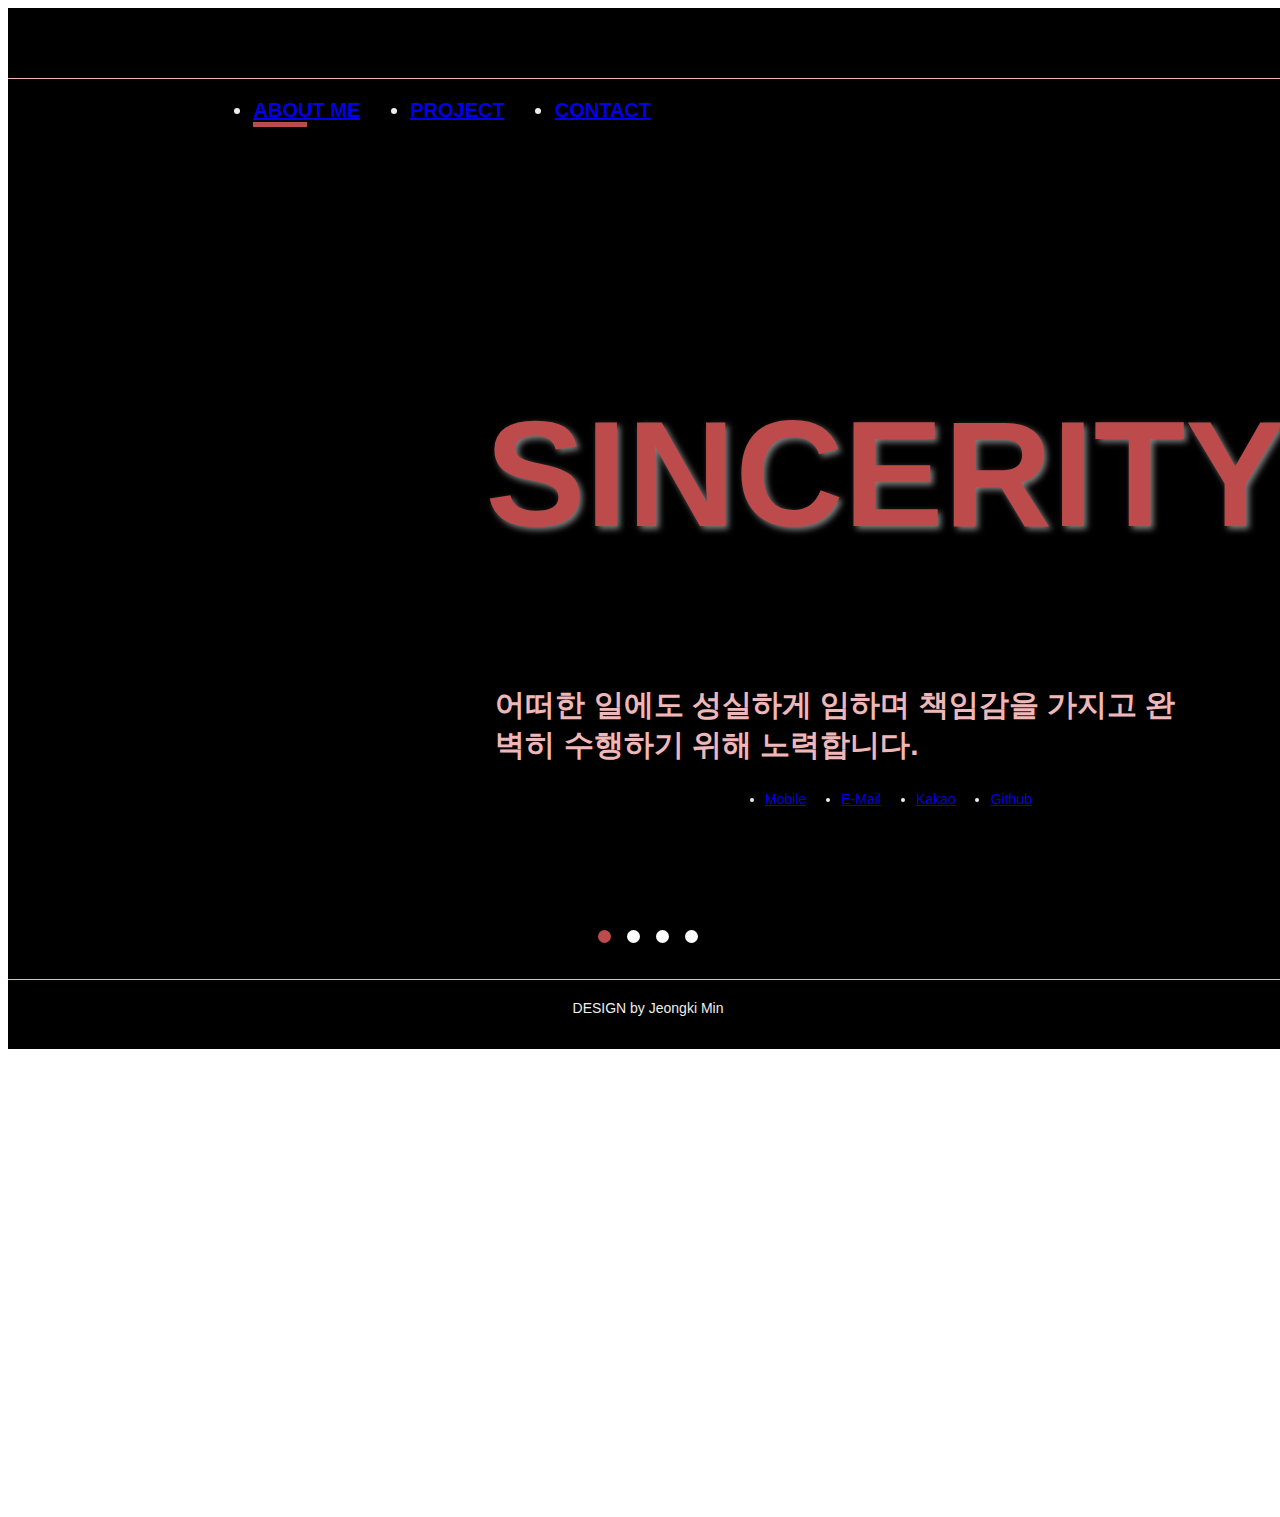
==== commit f27ff6c4: "skills 부분 추가 완료" ====
--- a/index.html
+++ b/index.html
@@ -5,7 +5,7 @@
     <meta http-equiv="X-UA-Compatible" content="IE=edge">
     <meta name="viewport" content="width=device-width, initial-scale=1.0">
     <link rel="stylesheet" href="css/reset.css">
-    <link rel="stylesheet" href="scss/style.css">
+    <link rel="stylesheet" href="css/style.css">
     <script defer src="js/main.js"></script>
     <script src="js/jquery-3.6.0.min.js"></script>
     <link rel="stylesheet" type="text/css" href="https://cdn.rawgit.com/moonspam/NanumSquare/master/nanumsquare.css">
@@ -65,15 +65,15 @@
                             <div class="skill_text">
                                 <h3>Now I Can Do</h3>
                                 <ul class="can">
-                                    <li><img src="images/html.png" alt="html5"></li>
-                                    <li><img src="images/css.png" alt="css3"></li>
-                                    <li><img src="images/js.png" alt="JavaScript"></li>
-                                    <li><img src="images/jquery.png" alt="jquery"></li>
-                                    <li><img src="images/sass.png" alt="sass"></li>
-                                    <li><img src="images/xd.png" alt="premiere pro"></li>
-                                    <li><img src="images/ps.png" alt="photoshop"></li>
-                                    <li><img src="images/ai.png" alt="illustrator"></li>
-                                    <li><img src="images/premiere.png" alt="premiere pro"></li>
+                                    <li data-num="0"><img src="images/html.png" alt="html5"></li>
+                                    <li data-num="0"><img src="images/css.png" alt="css3"></li>
+                                    <li data-num="1"><img src="images/js.png" alt="JavaScript"></li>
+                                    <li data-num="2"><img src="images/jquery.png" alt="jquery"></li>
+                                    <li data-num="2"><img src="images/sass.png" alt="sass"></li>
+                                    <li data-num="3"><img src="images/xd.png" alt="premiere pro"></li>
+                                    <li data-num="4"><img src="images/ps.png" alt="photoshop"></li>
+                                    <li data-num="5"><img src="images/ai.png" alt="illustrator"></li>
+                                    <li data-num="6"><img src="images/premiere.png" alt="premiere pro"></li>
                                 </ul>
                                 <h3>Intersted In</h3>
                                 <ul class="will">
@@ -89,6 +89,110 @@
                                 <h2>SKILLS</h2>
                                 <h3>코딩에 대한 기본적인 기술을 가지고 있으며 
                                     지속적인 공부를 통해 점점 늘려가고 있습니다.</h3>
+                            </div>
+                        </div>
+                        <div class="depth">
+                            <span class="cancel"></span>
+                            <div class="html">
+                                <h3>HTML + CSS</h3>
+                                <div class="list">
+                                    <ul class="lists">
+                                        <li data-num="0"><a href="pages/html/benz/index.html" target="_blank">벤츠 사이트</a></li>
+                                        <li data-num="1"><a href="pages/html/galaxy/index.html" target="_blank">Galaxy</a></li>
+                                        <li data-num="2"><a href="pages/html/hotel/index.html" target="_blank">Hotel</a></li>
+                                        <li data-num="3"><a href="pages/html/indigo/index.html" target="_blank">Indigo</a></li>
+                                        <li data-num="4"><a href="pages/html/samho/index.html" target="_blank">현대 삼호 중공업</a></li>
+                                    </ul>
+                                </div>
+                                <div class="subimg">
+                                    <img src="pages/html/sub0.jpg" alt="site img">
+                                </div>
+                            </div>
+                            <div class="js">
+                                <h3>JavaScript</h3>
+                                <div class="list">
+                                    <ul class="lists">
+                                        <li data-num="0"><a href="pages/JS/ulsan/index.html" target="_blank">울산대공원 사이트</a></li>
+                                        <li data-num="1"><a href="pages/JS/shopping/index.html" target="_blank">쇼핑 리스트</a></li>
+                                        <li data-num="2"><a href="pages/JS/basketBall/index.html" target="_blank">농구 게임</a></li>
+                                        <li data-num="3"><a href="pages/JS/typing/index.html" target="_blank">타자 게임</a></li>
+                                        <li data-num="4"><a href="pages/JS/canvas/index.html" target="_blank">Canvas 예제</a></li>
+                                    </ul>
+                                </div>
+                                <div class="subimg">
+                                    <img src="pages/JS/sub0.jpg" alt="site img">
+                                </div>
+                            </div>
+                            <div class="jquery">
+                                <h3>Jquery</h3>
+                                <div class="list">
+                                    <ul class="lists">
+                                        <li data-num="0"><a href="pages/Jquery/football/index.html" target="_blank">Football 사이트</a></li>
+                                        <li data-num="1"><a href="pages/Jquery/gallery/index.html" target="_blank">Gallery 사이트</a></li>
+                                        <li data-num="2"><a href="pages/Jquery/sarar/index.html" target="_blank">Sarar 사이트</a></li>
+                                        <li data-num="3"><a href="pages/Jquery/swatch/index.html" target="_blank">Swatch 사이트</a></li>
+                                    </ul>
+                                </div>
+                                <div class="subimg">
+                                    <img src="pages/Jquery/sub0.jpg" alt="site img">
+                                </div>
+                            </div>
+                            <div class="xd">
+                                <h3>Adobe XD</h3>
+                                <div class="slideContainer">
+                                    <ul class="subimgs">
+                                        <li><img src="pages/xd/melon.jpg" alt="xd img"></li>
+                                        <li><img src="pages/xd/melon2.jpg" alt="xd img"></li>
+                                        <li><img src="pages/xd/ulsan.jpg" alt="xd img"></li>
+                                    </ul>
+                                    <div class="containerBtn">
+                                        <span class="left"></span>
+                                        <span class="right"></span>
+                                    </div>
+                                </div>
+                            </div>
+                            <div class="ps">
+                                <h3>Adobe PhotoShop</h3>
+                                <div class="slideContainer">
+                                    <ul class="subimgs">
+                                        <li><img src="pages/ps/hospital.jpg" alt="ps img"></li>
+                                        <li><img src="pages/ps/automotive.jpg" alt="ps img"></li>
+                                        <li><img src="pages/ps/mobile.jpg" alt="ps img"></li>
+                                        <li><img src="pages/ps/banner.jpg" alt="ps img"></li>
+                                        <li><img src="pages/ps/animal.jpg" alt="ps img"></li>
+                                    </ul>
+                                    <div class="containerBtn">
+                                        <span class="left"></span>
+                                        <span class="right"></span>
+                                    </div>
+                                </div>
+                            </div>
+                            <div class="ai">
+                                <h3>Adobe Illustrator</h3>
+                                <div class="slideContainer">
+                                    <ul class="subimgs">
+                                        <li><img src="pages/ai/1.jpg" alt="ai img"></li>
+                                        <li><img src="pages/ai/2.jpg" alt="ai img"></li>
+                                        <li><img src="pages/ai/3.jpg" alt="ai img"></li>
+                                        <li><img src="pages/ai/4.jpg" alt="ai img"></li>
+                                        <li><img src="pages/ai/5.jpg" alt="ai img"></li>
+                                        <li><img src="pages/ai/6.jpg" alt="ai img"></li>
+                                        <li><img src="pages/ai/7.jpg" alt="ai img"></li>
+                                        <li><img src="pages/ai/8.jpg" alt="ai img"></li>
+                                        <li><img src="pages/ai/9.jpg" alt="ai img"></li>
+                                        <li><img src="pages/ai/10.jpg" alt="ai img"></li>
+                                    </ul>
+                                    <div class="containerBtn">
+                                        <span class="left"></span>
+                                        <span class="right"></span>
+                                    </div>
+                                </div>
+                            </div>
+                            <div class="pr">
+                                <h3>Adobe Premiere</h3>
+                                <div class="videos">
+                                    <video src="pages/pr/pr.mp4" loop muted controls></video>
+                                </div>
                             </div>
                         </div>
                     </li>
@@ -164,11 +268,11 @@
                     </li>
                 </ul>
                 <ul class ="texts">
-                    <li class="on">
+                    <li>
                         <h4>멜론 홈페이지 리뉴얼</h4>
                         <h6 class="homepage"><a href="http://mypom11.github.io/melon" target='_blank' >mypom11.github.io/melon</a></h6>
                         <h5>HTML5, CSS3, JavaScript</h5>
-                        <p>jason을 이용하여 여러 콘텐츠를 불러오며 음악재생 및 뮤직비디오를 재생합니다.
+                        <p>json을 이용하여 여러 콘텐츠를 불러오며 음악재생 및 뮤직비디오를 재생합니다.
                             여러 섹션을 한 페이지 내에서 불러와 노래가 끊기지 않고 재생되며 기존 홈페이지에 비해
                             더욱 발전된 레이아웃으로 사용자가 쉽게 적응할 수 있습니다.
                         </p>
--- a/css/style.css
+++ b/css/style.css
@@ -0,0 +1,999 @@
+@-webkit-keyframes aboutScale {
+  0% {
+    -webkit-transform: scale(1);
+            transform: scale(1);
+    z-index: 0;
+  }
+  50% {
+    -webkit-transform: scale(1.5);
+            transform: scale(1.5);
+    z-index: 40;
+  }
+  100% {
+    -webkit-transform: scale(1);
+            transform: scale(1);
+    z-index: 0;
+  }
+}
+
+@keyframes aboutScale {
+  0% {
+    -webkit-transform: scale(1);
+            transform: scale(1);
+    z-index: 0;
+  }
+  50% {
+    -webkit-transform: scale(1.5);
+            transform: scale(1.5);
+    z-index: 40;
+  }
+  100% {
+    -webkit-transform: scale(1);
+            transform: scale(1);
+    z-index: 0;
+  }
+}
+
+@-webkit-keyframes textAni {
+  from {
+    -webkit-transform: translateY(20%);
+            transform: translateY(20%);
+    opacity: 0;
+  }
+  to {
+    -webkit-transform: translateY(0%);
+            transform: translateY(0%);
+    opacity: 1;
+  }
+}
+
+@keyframes textAni {
+  from {
+    -webkit-transform: translateY(20%);
+            transform: translateY(20%);
+    opacity: 0;
+  }
+  to {
+    -webkit-transform: translateY(0%);
+            transform: translateY(0%);
+    opacity: 1;
+  }
+}
+
+body {
+  overflow: hidden;
+  font-size: 1.25rem;
+  font-family: 'NanumSquare',sans-serif;
+  width: 100vw;
+  height: 100vh;
+}
+
+body .inner {
+  width: 66.66667vw;
+  margin: 0 auto;
+}
+
+#wrap {
+  position: relative;
+  width: 100%;
+  height: 100%;
+  background: #334257;
+  padding: 7.8125vh 0;
+  -webkit-transition: 0.5s;
+  transition: 0.5s;
+}
+
+#wrap header {
+  position: fixed;
+  top: 8.78906vh;
+  left: 16.66667vw;
+  z-index: 30;
+}
+
+#wrap header #nav {
+  display: -webkit-box;
+  display: -ms-flexbox;
+  display: flex;
+  -webkit-box-pack: justify;
+      -ms-flex-pack: justify;
+          justify-content: space-between;
+  -webkit-box-align: center;
+      -ms-flex-align: center;
+          align-items: center;
+  font-size: 1.25rem;
+  font-weight: bold;
+  color: #eee;
+  pointer-events: none;
+}
+
+#wrap header #nav li {
+  pointer-events: auto;
+  margin-right: 2.5em;
+  position: relative;
+  cursor: pointer;
+}
+
+#wrap header #nav li a {
+  pointer-events: none;
+}
+
+#wrap header #nav li .under_bar {
+  position: absolute;
+  top: 100%;
+  left: 0;
+  background: #39A2DB;
+  width: 0;
+  height: 0.25em;
+  -webkit-transition: 0.5s ease-in;
+  transition: 0.5s ease-in;
+  pointer-events: none;
+}
+
+#wrap header #nav li.on .under_bar {
+  width: 50%;
+}
+
+#wrap header #nav li:hover .under_bar {
+  width: 50%;
+}
+
+#wrap main {
+  position: relative;
+  border-top: 1px solid #476072;
+  border-bottom: 1px solid #476072;
+  width: 100%;
+  height: 100%;
+}
+
+#wrap main section {
+  visibility: hidden;
+  opacity: 0;
+  z-index: 0;
+  -webkit-transition: 0.5s ease-in;
+  transition: 0.5s ease-in;
+}
+
+#wrap main section.on {
+  visibility: visible;
+  opacity: 1;
+  z-index: 10;
+}
+
+#wrap main #about {
+  display: block;
+  height: 100%;
+}
+
+#wrap main #about #pages {
+  width: 400vw;
+  height: 100%;
+  display: -webkit-box;
+  display: -ms-flexbox;
+  display: flex;
+  position: relative;
+  top: 0;
+  left: 0;
+  -webkit-transition: 0.5s;
+  transition: 0.5s;
+}
+
+#wrap main #about #pages > li {
+  width: 100vw;
+  height: 100%;
+  display: -webkit-box;
+  display: -ms-flexbox;
+  display: flex;
+  -webkit-box-pack: justify;
+      -ms-flex-pack: justify;
+          justify-content: space-between;
+  -webkit-box-align: center;
+      -ms-flex-align: center;
+          align-items: center;
+  -webkit-transition: 0.5s;
+  transition: 0.5s;
+  -webkit-transform: scale(1);
+          transform: scale(1);
+}
+
+#wrap main #about #pages > li:nth-child(4) .video {
+  background: #fff;
+  padding: 2.08333vw 2.08333vw;
+}
+
+#wrap main #about #pages > li:nth-child(4) .video h3 {
+  font-size: 2.5rem;
+  font-weight: 900;
+  color: #293462;
+  margin-bottom: 2.08333vw;
+  text-shadow: 3px 3px 6px rgba(0, 0, 0, 0.3);
+}
+
+#wrap main #about #pages > li:nth-child(4) .video ul {
+  display: -webkit-box;
+  display: -ms-flexbox;
+  display: flex;
+  -webkit-box-pack: justify;
+      -ms-flex-pack: justify;
+          justify-content: space-between;
+  -webkit-box-align: center;
+      -ms-flex-align: center;
+          align-items: center;
+  margin-bottom: 5.20833vw;
+  pointer-events: none;
+}
+
+#wrap main #about #pages > li:nth-child(4) .video ul img {
+  width: 100%;
+  height: 100%;
+  pointer-events: none;
+}
+
+#wrap main #about #pages > li:nth-child(4) .video ul:nth-of-type(1) {
+  width: 52.08333vw;
+}
+
+#wrap main #about #pages > li:nth-child(4) .video ul:nth-of-type(1) li {
+  cursor: pointer;
+  pointer-events: auto;
+  width: 5.20833vw;
+  height: auto;
+}
+
+#wrap main #about #pages > li:nth-child(4) .video ul:nth-of-type(2) {
+  width: 20.83333vw;
+}
+
+#wrap main #about #pages > li:nth-child(4) .video ul:nth-of-type(2) li {
+  opacity: 0.5;
+  width: 3.125vw;
+  height: auto;
+}
+
+#wrap main #about #pages > li:nth-child(4) .depth {
+  visibility: hidden;
+  opacity: 0;
+  position: absolute;
+  top: 0;
+  left: 0;
+  background: rgba(0, 0, 0, 0.9);
+  width: 100%;
+  height: 100%;
+  -webkit-transition: 0.5s ease-in;
+  transition: 0.5s ease-in;
+}
+
+#wrap main #about #pages > li:nth-child(4) .depth .cancel {
+  width: 40px;
+  height: 40px;
+  display: block;
+  background-image: url("../images/icons/cancel.png");
+  background-position: center center;
+  background-size: cover;
+  background-repeat: no-repeat;
+  position: absolute;
+  top: 7%;
+  right: 18%;
+  pointer-events: auto;
+  cursor: pointer;
+  z-index: 10;
+}
+
+#wrap main #about #pages > li:nth-child(4) .depth > div {
+  visibility: hidden;
+  width: 66.66667vw;
+  height: 100%;
+  position: absolute;
+  top: 0;
+  left: 50%;
+  -webkit-transform: translateX(-50%);
+          transform: translateX(-50%);
+  display: -webkit-box;
+  display: -ms-flexbox;
+  display: flex;
+  -webkit-box-pack: justify;
+      -ms-flex-pack: justify;
+          justify-content: space-between;
+  -webkit-box-align: center;
+      -ms-flex-align: center;
+          align-items: center;
+  -ms-flex-wrap: wrap;
+      flex-wrap: wrap;
+}
+
+#wrap main #about #pages > li:nth-child(4) .depth > div h3 {
+  width: 100%;
+  font-size: 3.125rem;
+  font-weight: bold;
+  color: #fff;
+  text-align: center;
+}
+
+#wrap main #about #pages > li:nth-child(4) .depth > div .list {
+  width: 40%;
+  height: 70%;
+  padding-left: 10%;
+}
+
+#wrap main #about #pages > li:nth-child(4) .depth > div .list li {
+  margin-bottom: 10%;
+  font-size: 1.875rem;
+  font-weight: bold;
+  color: #ccc;
+}
+
+#wrap main #about #pages > li:nth-child(4) .depth > div .subimg {
+  width: 60%;
+  height: 70%;
+}
+
+#wrap main #about #pages > li:nth-child(4) .depth > div .subimg img {
+  width: 100%;
+  height: auto;
+}
+
+#wrap main #about #pages > li:nth-child(4) .depth > div .slideContainer {
+  position: relative;
+  width: 100%;
+  height: 80%;
+  overflow: hidden;
+}
+
+#wrap main #about #pages > li:nth-child(4) .depth > div .slideContainer ul {
+  position: relative;
+  display: -webkit-box;
+  display: -ms-flexbox;
+  display: flex;
+  left: 0;
+  -webkit-transition: 0.5s;
+  transition: 0.5s;
+  width: 300%;
+  height: 100%;
+}
+
+#wrap main #about #pages > li:nth-child(4) .depth > div .slideContainer ul li {
+  width: 100%;
+  height: 100%;
+  text-align: center;
+}
+
+#wrap main #about #pages > li:nth-child(4) .depth > div .slideContainer ul li img {
+  width: auto;
+  height: 100%;
+}
+
+#wrap main #about #pages > li:nth-child(4) .depth > div .slideContainer .containerBtn span {
+  display: block;
+  width: 40px;
+  height: 40px;
+  position: absolute;
+  top: 50%;
+  -webkit-transform: translateY(-50%);
+          transform: translateY(-50%);
+  cursor: pointer;
+}
+
+#wrap main #about #pages > li:nth-child(4) .depth > div .slideContainer .containerBtn span:nth-child(1) {
+  left: 0;
+  background-image: url("../images/icons/btn_left.png");
+  background-position: center center;
+  background-size: cover;
+  background-repeat: no-repeat;
+}
+
+#wrap main #about #pages > li:nth-child(4) .depth > div .slideContainer .containerBtn span:nth-child(2) {
+  right: 0;
+  background-image: url("../images/icons/btn_right.png");
+  background-position: center center;
+  background-size: cover;
+  background-repeat: no-repeat;
+}
+
+#wrap main #about #pages > li:nth-child(4) .depth > div .videos {
+  width: 100%;
+  height: 80%;
+}
+
+#wrap main #about #pages > li:nth-child(4) .depth > div .videos video {
+  width: 100%;
+  height: 100%;
+  -o-object-fit: fill;
+     object-fit: fill;
+}
+
+#wrap main #about #pages > li.on {
+  -webkit-animation: aboutScale 0.8s ease-in forwards;
+          animation: aboutScale 0.8s ease-in forwards;
+}
+
+#wrap main #about #pages > li .video {
+  -webkit-box-shadow: 3px 3px 6px rgba(0, 0, 0, 0.5);
+          box-shadow: 3px 3px 6px rgba(0, 0, 0, 0.5);
+  position: relative;
+  width: 66.66667vw;
+  height: 68.35938vh;
+  margin: 0 auto;
+}
+
+#wrap main #about #pages > li .video .black_bg {
+  width: 100%;
+  height: 100%;
+  position: absolute;
+  top: 0;
+  left: 0;
+  background: rgba(0, 0, 0, 0.3);
+}
+
+#wrap main #about #pages > li .video video {
+  width: 100%;
+  height: 100%;
+  -o-object-fit: cover;
+     object-fit: cover;
+}
+
+#wrap main #about #pages > li .video .text_box {
+  position: absolute;
+  right: -20%;
+  bottom: 10%;
+}
+
+#wrap main #about #pages > li .video .text_box h2 {
+  font-size: 9.375rem;
+  font-weight: 900;
+  color: #A2DBFA;
+  text-shadow: 3px 3px 6px rgba(255, 255, 255, 0.5);
+}
+
+#wrap main #about #pages > li .video .text_box h3 {
+  font-size: 1.875rem;
+  font-weight: bold;
+  color: #39A2DB;
+  text-shadow: 0px 0px 1px rgba(0, 0, 0, 0.5);
+  width: 23.33333em;
+  line-height: 1.33333em;
+  margin-left: 0.33333em;
+}
+
+#wrap main #about .scroll_btn {
+  position: absolute;
+  left: 50%;
+  bottom: 4%;
+  -webkit-transform: translateX(-50%);
+          transform: translateX(-50%);
+  width: 7.8125vw;
+  height: 1.04167vw;
+  display: -webkit-box;
+  display: -ms-flexbox;
+  display: flex;
+  -webkit-box-pack: justify;
+      -ms-flex-pack: justify;
+          justify-content: space-between;
+  -webkit-box-align: center;
+      -ms-flex-align: center;
+          align-items: center;
+  pointer-events: none;
+}
+
+#wrap main #about .scroll_btn span {
+  width: 1.04167vw;
+  height: 1.04167vw;
+  background: #fff;
+  border-radius: 50%;
+  -webkit-box-shadow: 3px 3px 6px rgba(0, 0, 0, 0.5);
+          box-shadow: 3px 3px 6px rgba(0, 0, 0, 0.5);
+  pointer-events: auto;
+  cursor: pointer;
+}
+
+#wrap main #project {
+  position: absolute;
+  top: 0;
+  left: 0;
+  width: 100%;
+  height: 100%;
+}
+
+#wrap main #project .slider {
+  position: absolute;
+  top: 50%;
+  left: 8.33333vw;
+  width: 50%;
+  height: 48.82812vh;
+  -webkit-transform: translateY(-50%);
+          transform: translateY(-50%);
+  -webkit-perspective: 2000px;
+          perspective: 2000px;
+  pointer-events: none;
+  overflow: hidden;
+}
+
+#wrap main #project .slider .window {
+  display: none;
+  pointer-events: none;
+}
+
+#wrap main #project .slider .window:nth-child(2) .content .content_list li:nth-child(3) {
+  background: #000033;
+  display: -webkit-box;
+  display: -ms-flexbox;
+  display: flex;
+  -webkit-box-pack: center;
+      -ms-flex-pack: center;
+          justify-content: center;
+  -webkit-box-align: center;
+      -ms-flex-align: center;
+          align-items: center;
+}
+
+#wrap main #project .slider .window:nth-child(2) .content .content_list li:nth-child(3) video {
+  width: 50%;
+  height: 100%;
+}
+
+#wrap main #project .slider .window.page-1, #wrap main #project .slider .window.page-2, #wrap main #project .slider .window.page-3 {
+  width: 31.25vw;
+  height: 39.0625vh;
+  background: rgba(71, 96, 114, 0.4);
+  border-radius: 10px;
+  -webkit-transition: 0.5s;
+  transition: 0.5s;
+  pointer-events: auto;
+  display: block;
+  position: absolute;
+  top: 50%;
+  left: 46.875vw;
+  -webkit-transform: translateY(-50%) rotateY(40deg) scale(1);
+          transform: translateY(-50%) rotateY(40deg) scale(1);
+  z-index: 10;
+}
+
+#wrap main #project .slider .window.page0 {
+  width: 31.25vw;
+  height: 39.0625vh;
+  background: rgba(71, 96, 114, 0.4);
+  border-radius: 10px;
+  -webkit-transition: 0.5s;
+  transition: 0.5s;
+  pointer-events: auto;
+  display: block;
+  position: absolute;
+  top: 50%;
+  left: 29.29688vh;
+  -webkit-transform: translateY(-50%) rotateY(40deg) scale(1);
+          transform: translateY(-50%) rotateY(40deg) scale(1);
+  z-index: 10;
+}
+
+#wrap main #project .slider .window.page1 {
+  width: 31.25vw;
+  height: 39.0625vh;
+  background: rgba(71, 96, 114, 0.4);
+  border-radius: 10px;
+  -webkit-transition: 0.5s;
+  transition: 0.5s;
+  pointer-events: auto;
+  display: block;
+  position: absolute;
+  top: 50%;
+  left: 19.53125vh;
+  -webkit-transform: translateY(-50%) rotateY(30deg) scale(0.8);
+          transform: translateY(-50%) rotateY(30deg) scale(0.8);
+  z-index: 8;
+}
+
+#wrap main #project .slider .window.page2 {
+  width: 31.25vw;
+  height: 39.0625vh;
+  background: rgba(71, 96, 114, 0.4);
+  border-radius: 10px;
+  -webkit-transition: 0.5s;
+  transition: 0.5s;
+  pointer-events: auto;
+  display: block;
+  position: absolute;
+  top: 50%;
+  left: 9.76562vh;
+  -webkit-transform: translateY(-50%) rotateY(20deg) scale(0.6);
+          transform: translateY(-50%) rotateY(20deg) scale(0.6);
+  z-index: 6;
+}
+
+#wrap main #project .slider .window.page3 {
+  width: 31.25vw;
+  height: 39.0625vh;
+  background: rgba(71, 96, 114, 0.4);
+  border-radius: 10px;
+  -webkit-transition: 0.5s;
+  transition: 0.5s;
+  pointer-events: auto;
+  display: block;
+  position: absolute;
+  top: 50%;
+  left: 0vh;
+  -webkit-transform: translateY(-50%) rotateY(10deg) scale(0.4);
+          transform: translateY(-50%) rotateY(10deg) scale(0.4);
+  z-index: 4;
+}
+
+#wrap main #project .slider .window .address {
+  display: -webkit-box;
+  display: -ms-flexbox;
+  display: flex;
+  font-size: 0.5rem;
+  font-weight: normal;
+  color: #EDEDED;
+  margin: 1.36719vh auto;
+  width: 80%;
+  height: 1.36719vh;
+  background: #000033;
+  border-radius: 10px;
+  line-height: 1.36719vh;
+  text-indent: 1em;
+  pointer-events: none;
+}
+
+#wrap main #project .slider .window .address img {
+  margin-left: 1.04167vw;
+  width: 1.36719vh;
+  height: 1.36719vh;
+  background: #A2DBFA;
+  display: inline-block;
+}
+
+#wrap main #project .slider .window .content {
+  position: relative;
+  width: 98%;
+  height: 86%;
+  margin: 0 auto;
+  border-radius: 4px;
+  overflow: hidden;
+  pointer-events: none;
+}
+
+#wrap main #project .slider .window .content .content_list {
+  position: absolute;
+  top: 0;
+  left: 0;
+  display: -webkit-box;
+  display: -ms-flexbox;
+  display: flex;
+  -webkit-box-pack: justify;
+      -ms-flex-pack: justify;
+          justify-content: space-between;
+  -webkit-box-align: center;
+      -ms-flex-align: center;
+          align-items: center;
+  width: 100%;
+  height: 100%;
+  -webkit-transition: 0.5s ease-in;
+  transition: 0.5s ease-in;
+}
+
+#wrap main #project .slider .window .content .content_list li {
+  width: 100%;
+  height: 100%;
+}
+
+#wrap main #project .slider .window .content .content_list li video {
+  width: 100%;
+  height: 100%;
+  -o-object-fit: fill;
+     object-fit: fill;
+}
+
+#wrap main #project .slider .window.on {
+  -webkit-transform: translateY(-50%) rotateY(0deg) scale(1);
+          transform: translateY(-50%) rotateY(0deg) scale(1);
+  -webkit-animation: paused;
+          animation: paused;
+}
+
+#wrap main #project .slider .window.on .btn span {
+  opacity: 0.3;
+  background-image: url("../images/icons/btn_down.png");
+  background-position: center center;
+  background-size: cover;
+  background-repeat: no-repeat;
+}
+
+#wrap main #project .slider .window.on .btn span:hover {
+  background-image: url("../images/icons/btn_down_hover.png");
+  background-position: center center;
+  background-size: cover;
+  background-repeat: no-repeat;
+}
+
+#wrap main #project .slider .window .btn {
+  position: absolute;
+  top: 50%;
+  left: 10%;
+  width: 80%;
+  height: 3.90625vh;
+  display: -webkit-box;
+  display: -ms-flexbox;
+  display: flex;
+  -webkit-box-pack: center;
+      -ms-flex-pack: center;
+          justify-content: center;
+  -webkit-box-align: center;
+      -ms-flex-align: center;
+          align-items: center;
+  -webkit-transform: translateY(-50%);
+          transform: translateY(-50%);
+  pointer-events: none;
+}
+
+#wrap main #project .slider .window .btn span {
+  pointer-events: auto;
+  cursor: pointer;
+  -webkit-transition: 0.2s ease-in;
+  transition: 0.2s ease-in;
+  width: 3.90625vh;
+  height: 3.90625vh;
+  background-image: url("../images/icons/btn_up.png");
+  background-position: center center;
+  background-size: cover;
+  background-repeat: no-repeat;
+  opacity: 0.3;
+}
+
+#wrap main #project .slider .window .btn span:hover {
+  background-image: url("../images/icons/btn_up_hover.png");
+  background-position: center center;
+  background-size: cover;
+  background-repeat: no-repeat;
+  opacity: 1;
+}
+
+#wrap main #project .texts {
+  position: relative;
+  position: absolute;
+  top: 50%;
+  left: 61.45833vw;
+  width: 50%;
+}
+
+#wrap main #project .texts li {
+  position: absolute;
+  top: 0;
+  left: 0;
+  -webkit-transform: translateY(-50%);
+          transform: translateY(-50%);
+  visibility: hidden;
+  opacity: 0;
+  -webkit-transition: 0.5s ease-in;
+  transition: 0.5s ease-in;
+}
+
+#wrap main #project .texts li.on {
+  visibility: visible;
+  opacity: 1;
+  z-index: 5;
+}
+
+#wrap main #project .texts li.on h4 {
+  -webkit-animation: textAni 0.5s 0.5s ease-in forwards;
+          animation: textAni 0.5s 0.5s ease-in forwards;
+}
+
+#wrap main #project .texts li.on h6 {
+  -webkit-animation: textAni 0.5s 1s ease-in forwards;
+          animation: textAni 0.5s 1s ease-in forwards;
+}
+
+#wrap main #project .texts li.on h5 {
+  -webkit-animation: textAni 0.5s 1.5s ease-in forwards;
+          animation: textAni 0.5s 1.5s ease-in forwards;
+}
+
+#wrap main #project .texts li.on p {
+  -webkit-animation: textAni 0.5s 2s ease-in forwards;
+          animation: textAni 0.5s 2s ease-in forwards;
+}
+
+#wrap main #project .texts li.on .launch_btn {
+  -webkit-animation: textAni 0.5s 2.5s ease-in forwards;
+          animation: textAni 0.5s 2.5s ease-in forwards;
+}
+
+#wrap main #project .texts h4 {
+  width: 23.95833vw;
+  font-size: 2.5rem;
+  font-weight: bolder;
+  color: #EDEDED;
+  opacity: 0;
+  -webkit-transform: translateY(20%);
+          transform: translateY(20%);
+}
+
+#wrap main #project .texts h6 {
+  font-size: 1.125rem;
+  font-weight: normal;
+  color: #0099FF;
+  margin-bottom: 1.11111em;
+  margin-top: 1.11111em;
+  opacity: 0;
+  -webkit-transform: translateY(20%);
+          transform: translateY(20%);
+}
+
+#wrap main #project .texts h5 {
+  font-size: 1.25rem;
+  font-weight: bold;
+  color: #EDEDED;
+  opacity: 0;
+  -webkit-transform: translateY(20%);
+          transform: translateY(20%);
+}
+
+#wrap main #project .texts p {
+  font-size: 1.25rem;
+  font-weight: normal;
+  color: #EDEDED;
+  width: 26.04167vw;
+  margin-bottom: 1em;
+  margin-top: 1em;
+  opacity: 0;
+  -webkit-transform: translateY(20%);
+          transform: translateY(20%);
+}
+
+#wrap main #project .texts .launch_btn {
+  display: inline-block;
+  font-size: 1.125rem;
+  font-weight: bold;
+  color: #EDEDED;
+  background: #0066CC;
+  padding: 0.44444em 1.11111em;
+  border-radius: 30px;
+  margin-top: 2.92969vh;
+  opacity: 0;
+  -webkit-transform: translateY(20%);
+          transform: translateY(20%);
+}
+
+#wrap main #project .scrollbar {
+  position: absolute;
+  left: 50%;
+  bottom: 10%;
+  width: 23.95833vw;
+  height: 0.97656vh;
+  background: #476072;
+  -webkit-transform: translateX(-50%);
+          transform: translateX(-50%);
+  border-radius: 20px;
+}
+
+#wrap main #project .scrollbar span {
+  position: absolute;
+  top: 1px;
+  left: 0;
+  display: block;
+  width: 25%;
+  height: 80%;
+  background: #A2DBFA;
+  border-radius: 20px;
+  -webkit-transition: 0.5s;
+  transition: 0.5s;
+  pointer-events: none;
+}
+
+#wrap main #contact {
+  position: absolute;
+  top: 5.85938vh;
+  left: 16.66667vw;
+  display: -webkit-box;
+  display: -ms-flexbox;
+  display: flex;
+  -webkit-box-align: center;
+      -ms-flex-align: center;
+          align-items: center;
+  height: 74.21875vh;
+}
+
+#wrap main #contact .profile {
+  width: 50%;
+  height: 80%;
+}
+
+#wrap main #contact .profile h2 {
+  font-size: 5rem;
+  font-weight: 900;
+  color: #EFEFEF;
+}
+
+#wrap main #contact .profile .profile_index {
+  width: 80%;
+  margin-top: 4.88281vh;
+  display: -ms-grid;
+  display: grid;
+  -ms-grid-rows: (7.8125vh)[4];
+      grid-template-rows: repeat(4, 7.8125vh);
+}
+
+#wrap main #contact .profile .profile_index li {
+  position: relative;
+  font-size: 1.875rem;
+  font-weight: bold;
+  color: #FFC947;
+  padding: 0.66667em 0;
+  border-bottom: 1px solid #185ADB;
+}
+
+#wrap main #contact .profile .profile_index li span {
+  font-size: 1.125rem;
+  font-weight: normal;
+  position: absolute;
+  top: 50%;
+  left: 13.33333em;
+  -webkit-transform: translateY(-50%);
+          transform: translateY(-50%);
+}
+
+#wrap main #contact .profile_img {
+  width: 45%;
+  height: 100%;
+  margin-left: 5%;
+  position: relative;
+  overflow: hidden;
+}
+
+#wrap main #contact .profile_img li {
+  position: absolute;
+  width: 100%;
+  height: auto;
+  -webkit-transition: 1s;
+  transition: 1s;
+}
+
+#wrap main #contact .profile_img li img {
+  width: 100%;
+  height: 100%;
+}
+
+#wrap aside {
+  position: fixed;
+  right: 16.66667vw;
+  bottom: 8.78906vh;
+  font-size: 0.875rem;
+  color: #eee;
+  z-index: 30;
+}
+
+#wrap aside .side_contact {
+  display: -webkit-box;
+  display: -ms-flexbox;
+  display: flex;
+  -webkit-box-pack: justify;
+      -ms-flex-pack: justify;
+          justify-content: space-between;
+  -webkit-box-align: center;
+      -ms-flex-align: center;
+          align-items: center;
+}
+
+#wrap aside .side_contact li {
+  margin-right: 2.5em;
+  -webkit-transition: 0.5s;
+  transition: 0.5s;
+}
+
+#wrap aside .side_contact li:hover {
+  color: #39A2DB;
+}
+
+#wrap footer {
+  padding-top: 1.42857em;
+  font-size: 0.875rem;
+  font-weight: normal;
+  color: #476072;
+  display: -webkit-box;
+  display: -ms-flexbox;
+  display: flex;
+  -webkit-box-pack: center;
+      -ms-flex-pack: center;
+          justify-content: center;
+  -webkit-box-align: center;
+      -ms-flex-align: center;
+          align-items: center;
+}
+/*# sourceMappingURL=style.css.map */